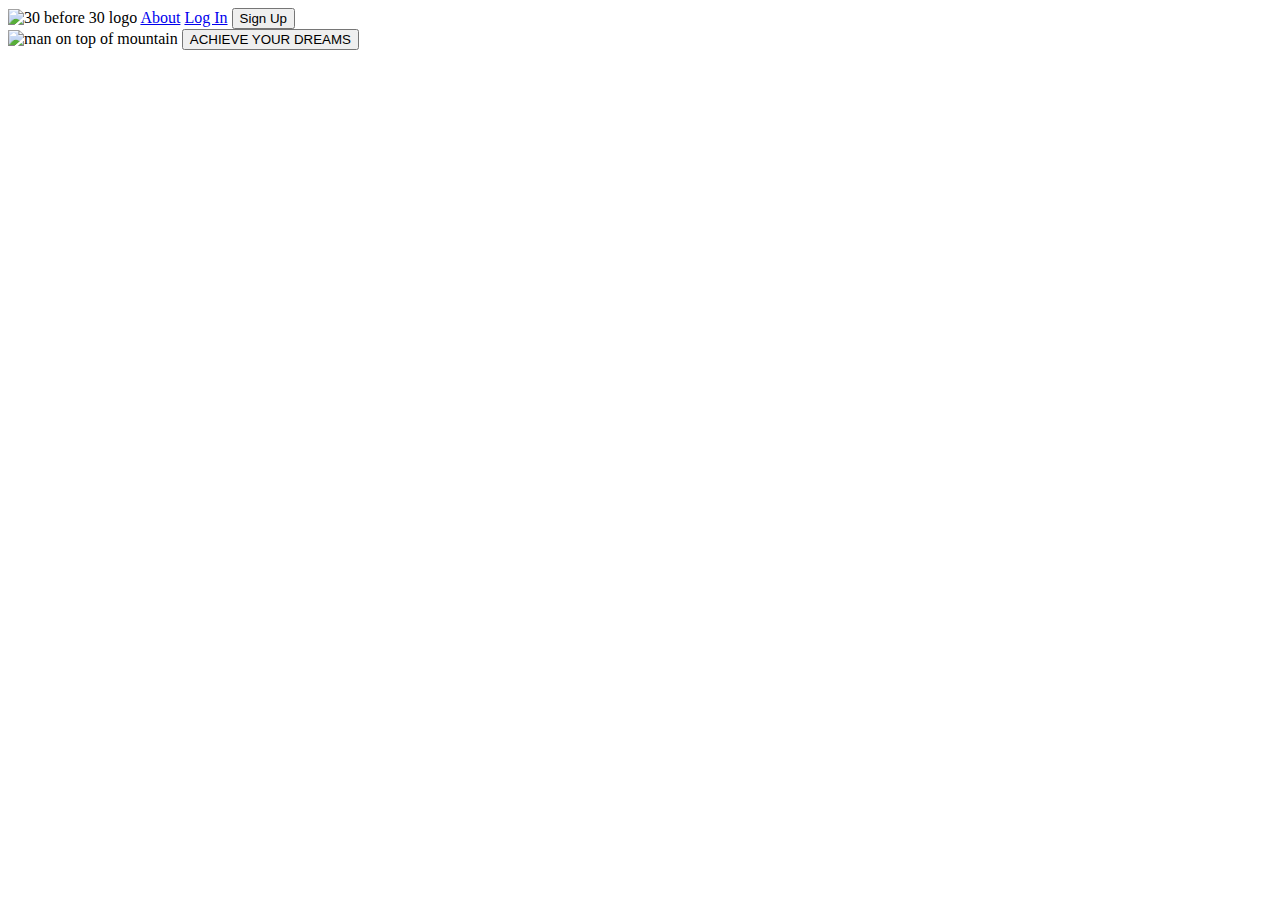
==== index.less/index.html @ 6f19cc22 "Begin HTML Layout" ====
<!DOCTYPE HTML>

<html lang="en">

<head>
    <title>30 Before 30 - Marketing Page</title>
    <meta charset="utf-8" />
    <meta name="viewport" content="width=device-width, initial-scale=1, user-scalable=no" />
    <link rel="stylesheet" href="assets/css/main.css" />
    <noscript><link rel="stylesheet" href="assets/css/noscript.css" /></noscript>
</head>

<!-- this is the top section of my page. I wanted it to layout evenly across the top of the page to show the logo and the nav bar -->
<body> 
    <div class='across-top'>
        <nav>
            <img class='logo' src='arrows.png' alt='30 before 30 logo'>
            <a href='#'>About</a>
            <a href='#'>Log In</a>
            <button>Sign Up</button>
        </nav>
    </div>



<!-- I am trying to make this a background img so that I can display the button that will link to the Front End work on top of the img. -->
<header>
    <div class='img-and-button'>
        <img class='top-background' src='manonmountain.jpg' alt='man on top of mountain'>

        <button>ACHIEVE YOUR DREAMS</button>
    </div>
</header>
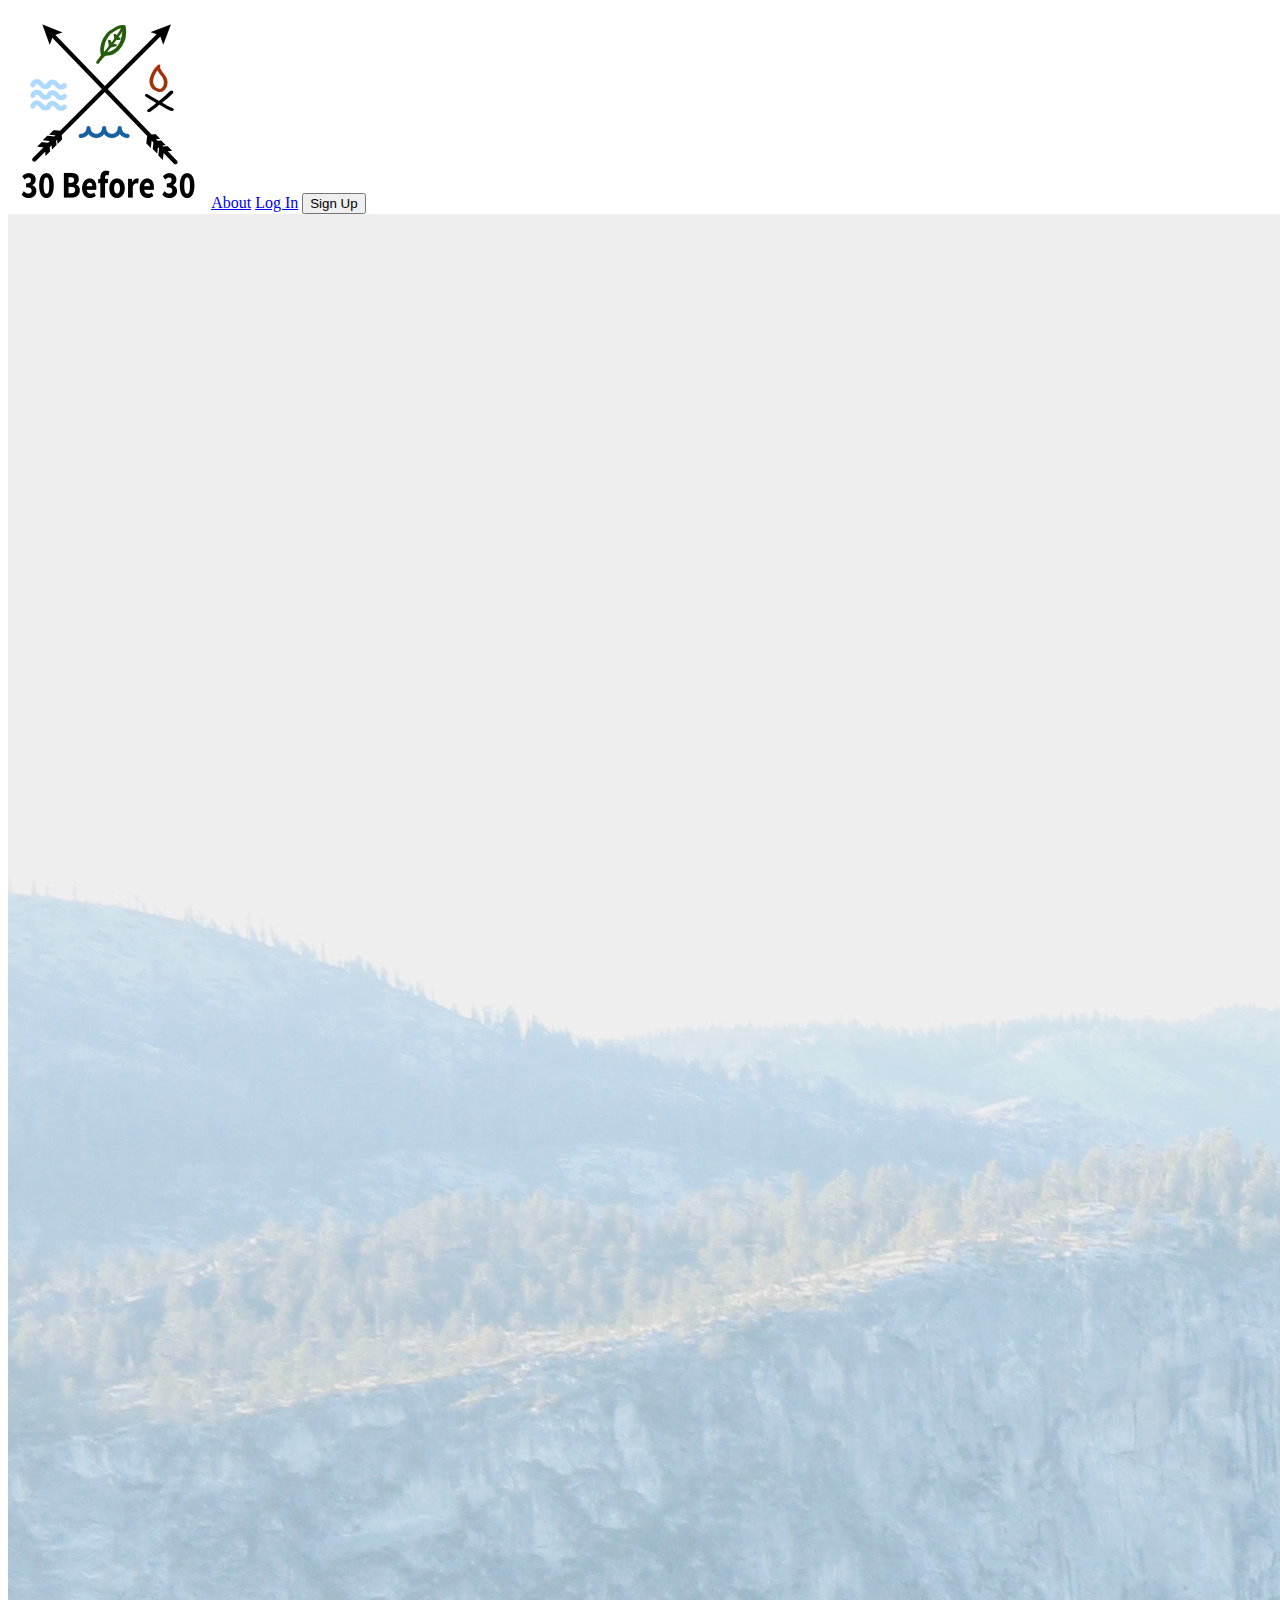
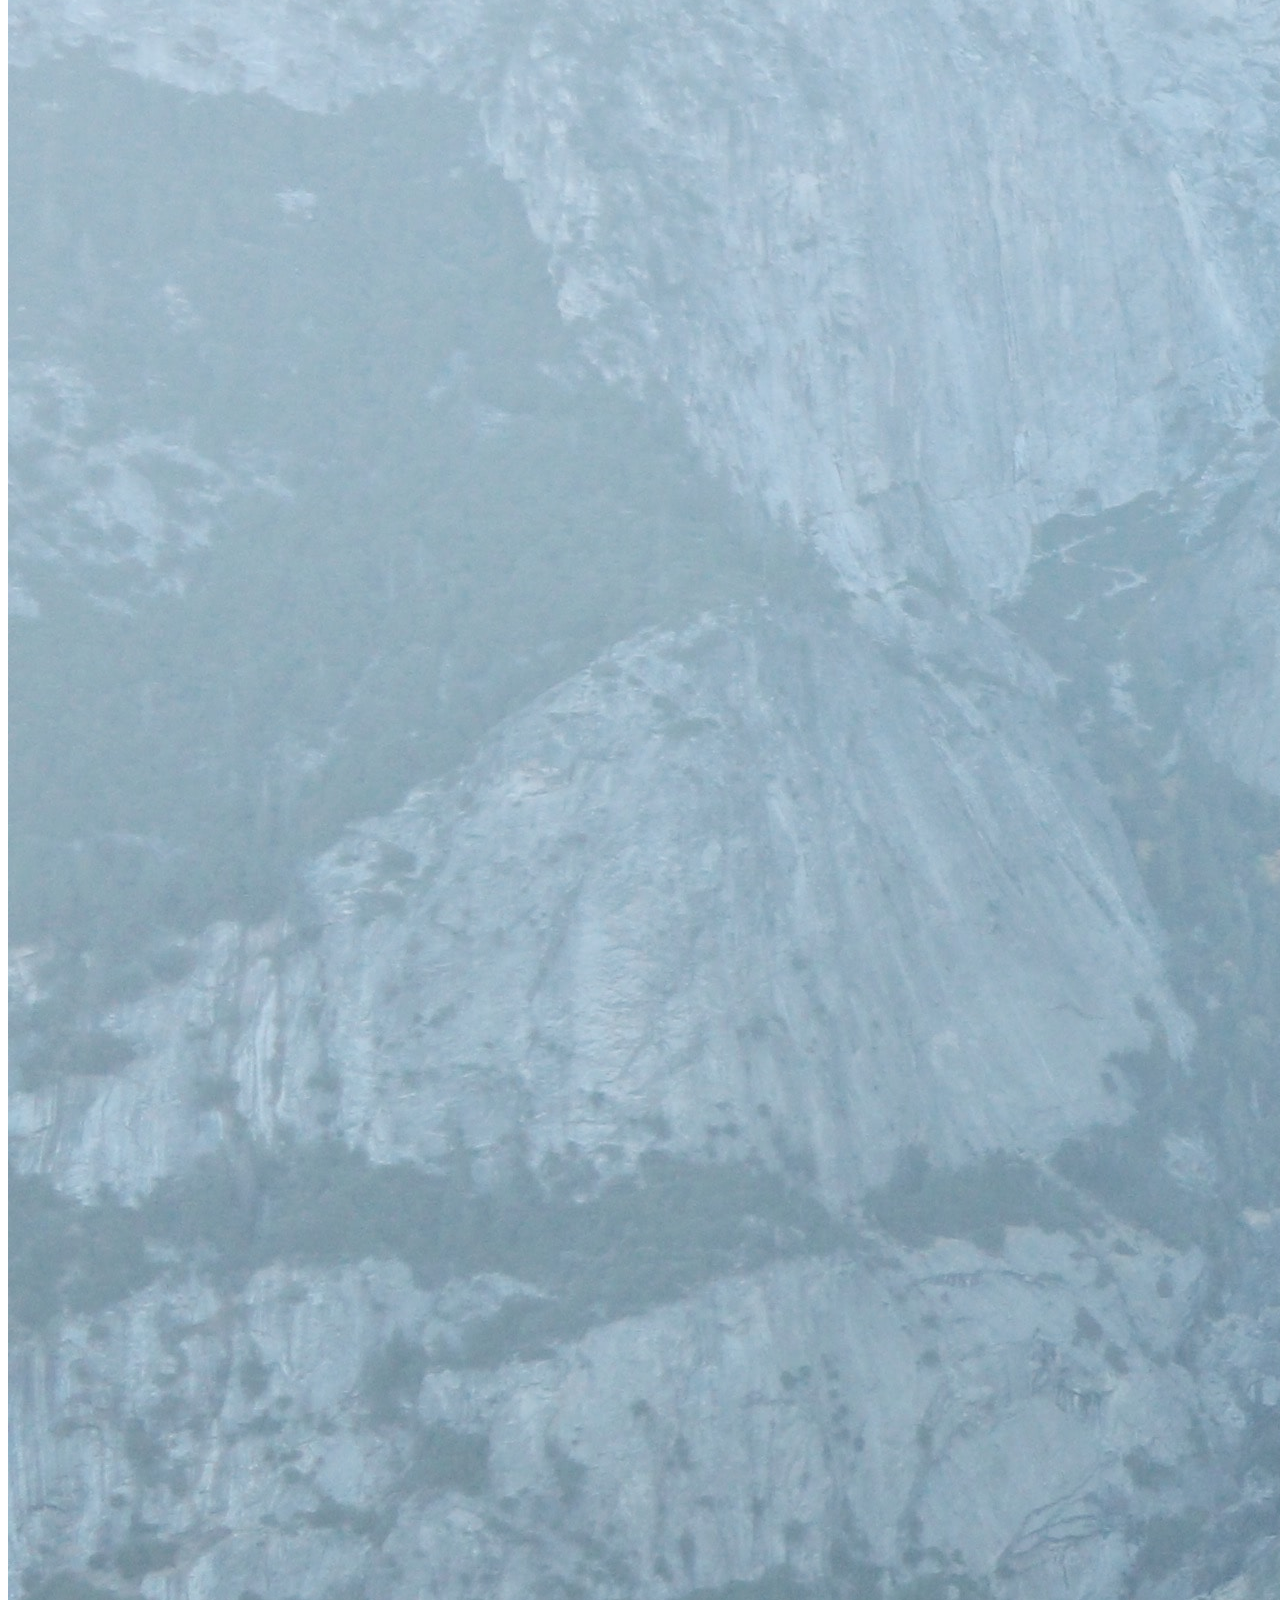
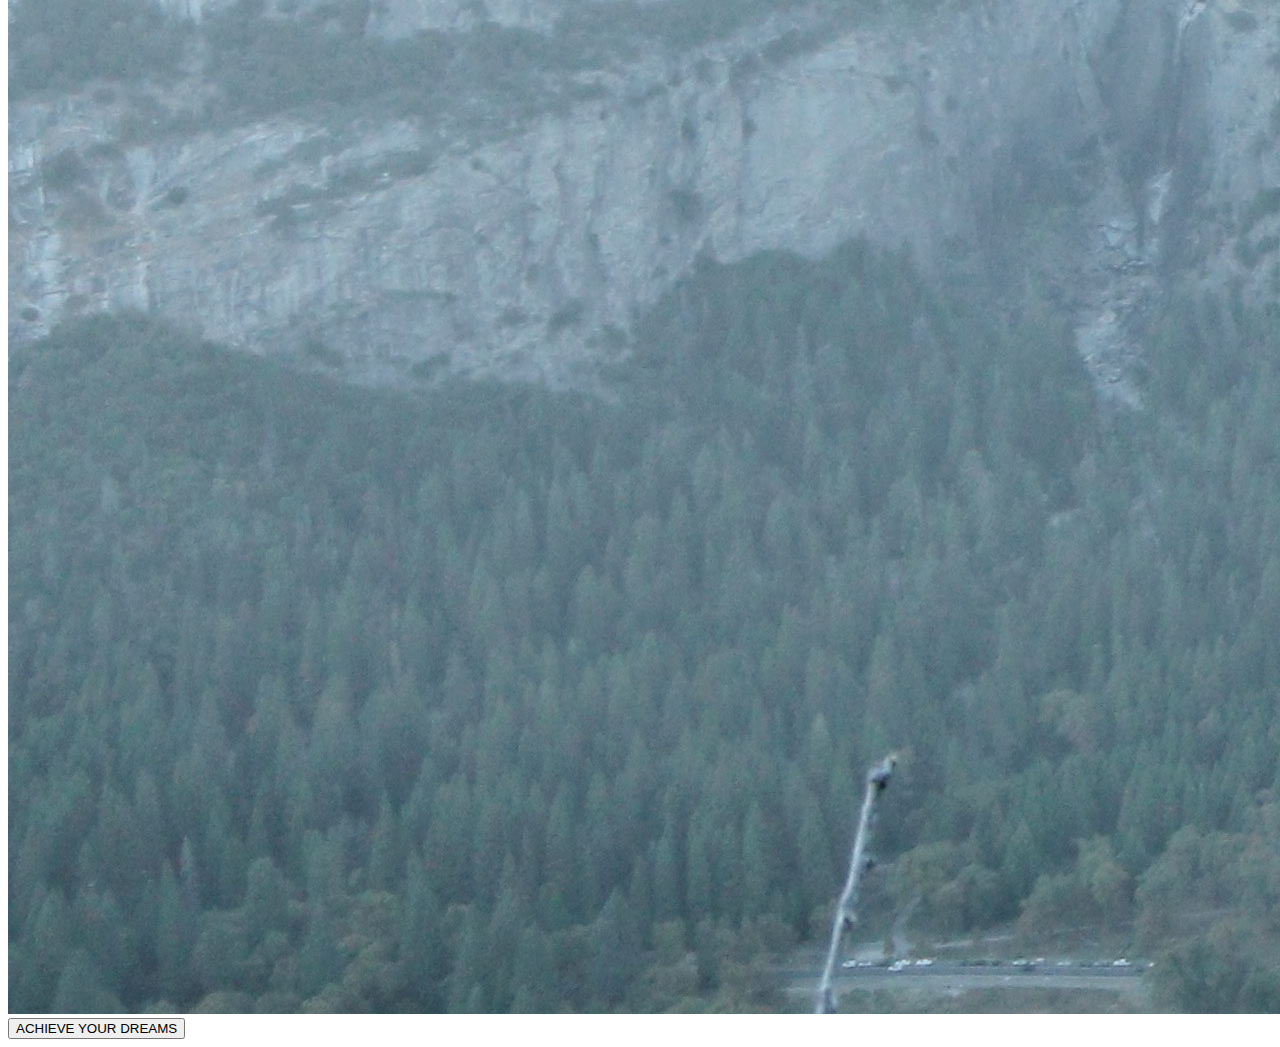
==== commit 17c23ed7: "Fix issue with img source files" ====
--- a/index.less/index.html
+++ b/index.less/index.html
@@ -2,36 +2,37 @@
 
 <html lang="en">
 
-<head>
-    <title>30 Before 30 - Marketing Page</title>
-    <meta charset="utf-8" />
-    <meta name="viewport" content="width=device-width, initial-scale=1, user-scalable=no" />
-    <link rel="stylesheet" href="assets/css/main.css" />
-    <noscript><link rel="stylesheet" href="assets/css/noscript.css" /></noscript>
-</head>
+    <head>
+        <title>30 Before 30 - Marketing Page</title>
+        <meta charset="utf-8" />
+        <meta name="viewport" content="width=device-width, initial-scale=1, user-scalable=no" />
+        <link rel="stylesheet" href="assets/css/main.css" />
+        <noscript><link rel="stylesheet" href="assets/css/noscript.css" /></noscript>
+    </head>
 
-<!-- this is the top section of my page. I wanted it to layout evenly across the top of the page to show the logo and the nav bar -->
-<body> 
-    <div class='across-top'>
-        <nav>
-            <img class='logo' src='arrows.png' alt='30 before 30 logo'>
-            <a href='#'>About</a>
-            <a href='#'>Log In</a>
-            <button>Sign Up</button>
-        </nav>
-    </div>
+    <!-- this is the top section of my page. I wanted it to layout evenly across the top of the page to show the logo and the nav bar -->
+    <body> 
+        <div class='across-top'>
+            <nav>
+                <img class='logo' src='img/arrows.png' alt='30 before 30 logo'>
+                <a href='#'>About</a>
+                <a href='#'>Log In</a>
+                <button>Sign Up</button>
+            </nav>
+        </div>    
 
 
 
-<!-- I am trying to make this a background img so that I can display the button that will link to the Front End work on top of the img. -->
-<header>
-    <div class='img-and-button'>
-        <img class='top-background' src='manonmountain.jpg' alt='man on top of mountain'>
+    <!-- I am trying to make this a background img so that I can display the button that will link to the Front End work on top of the img. -->
+        <header>
+            <div class='img-and-button'>
+                <img class='top-background' src='img/manonmountain.jpg' alt='man on top of mountain'>
 
-        <button>ACHIEVE YOUR DREAMS</button>
-    </div>
-</header>     
-
+                <button>ACHIEVE YOUR DREAMS</button>
+            </div>
+        </header>     
+    </body>
+</html>
 
 
  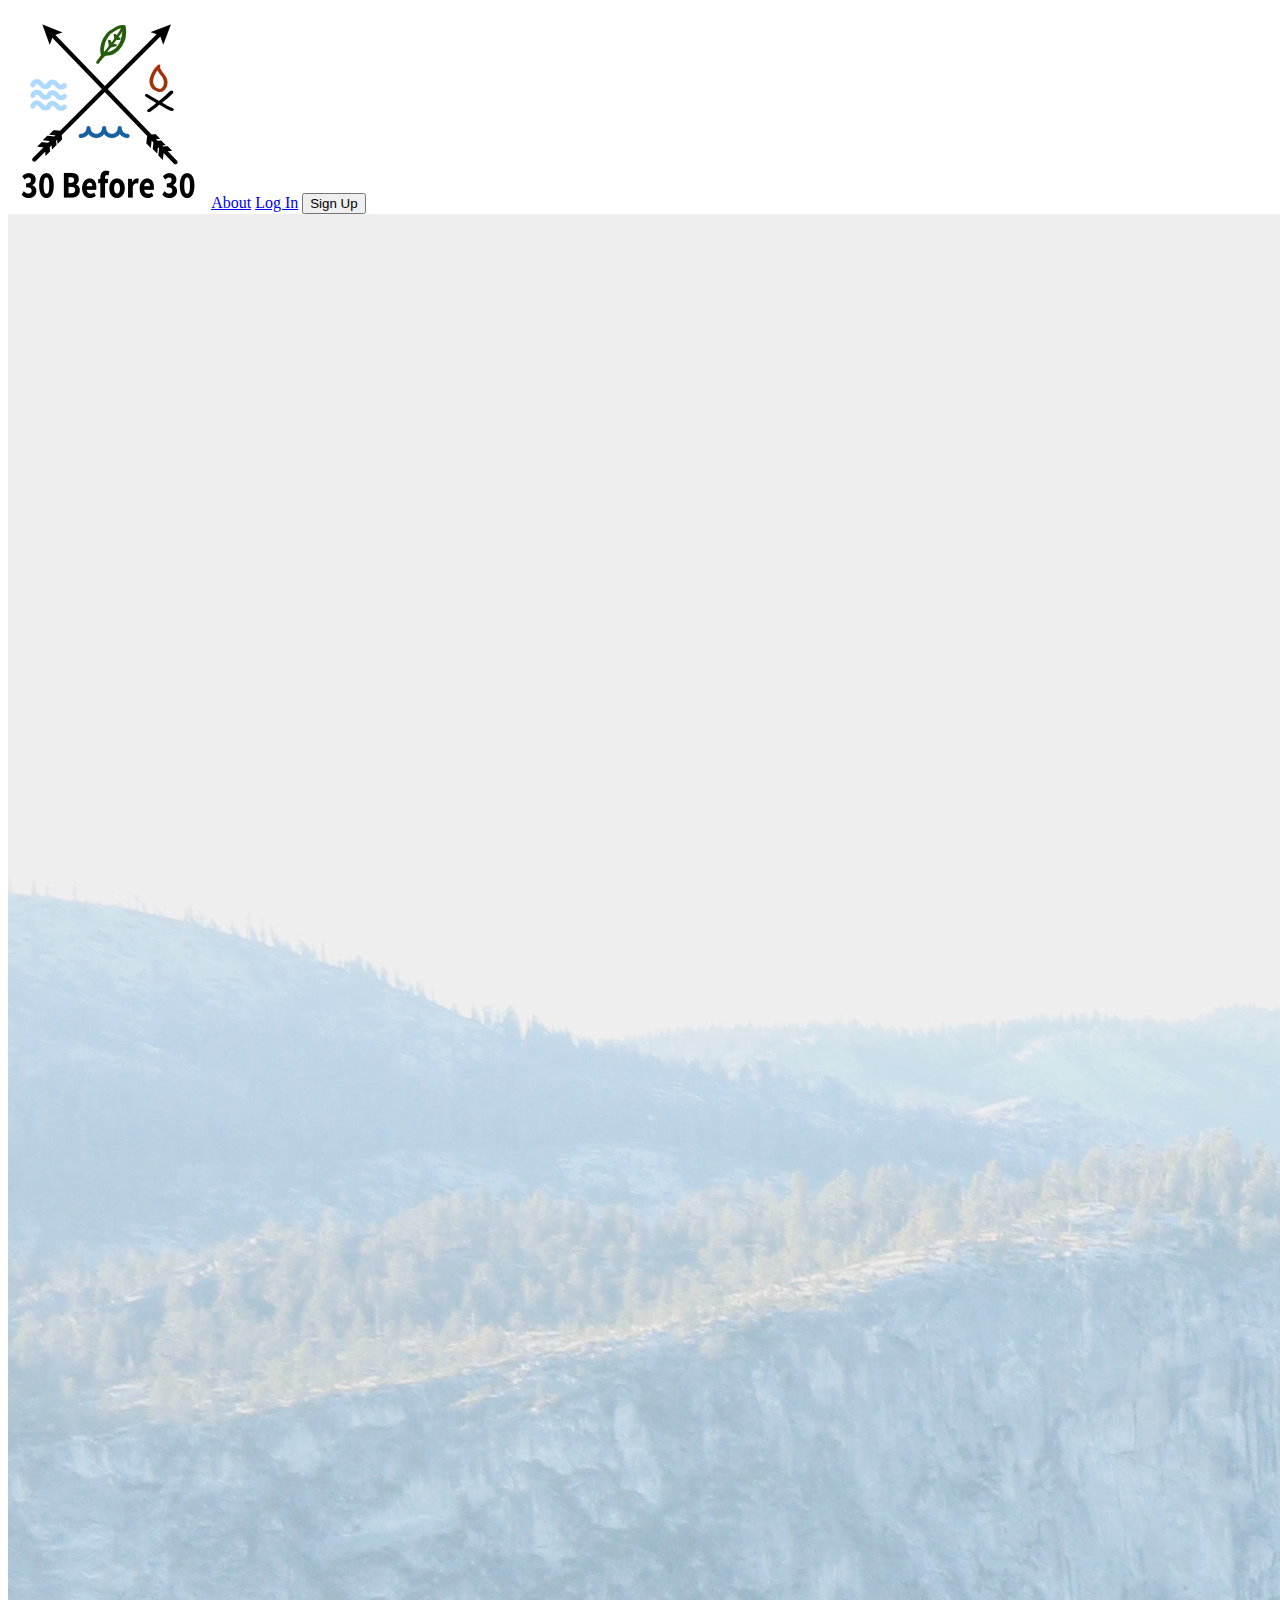
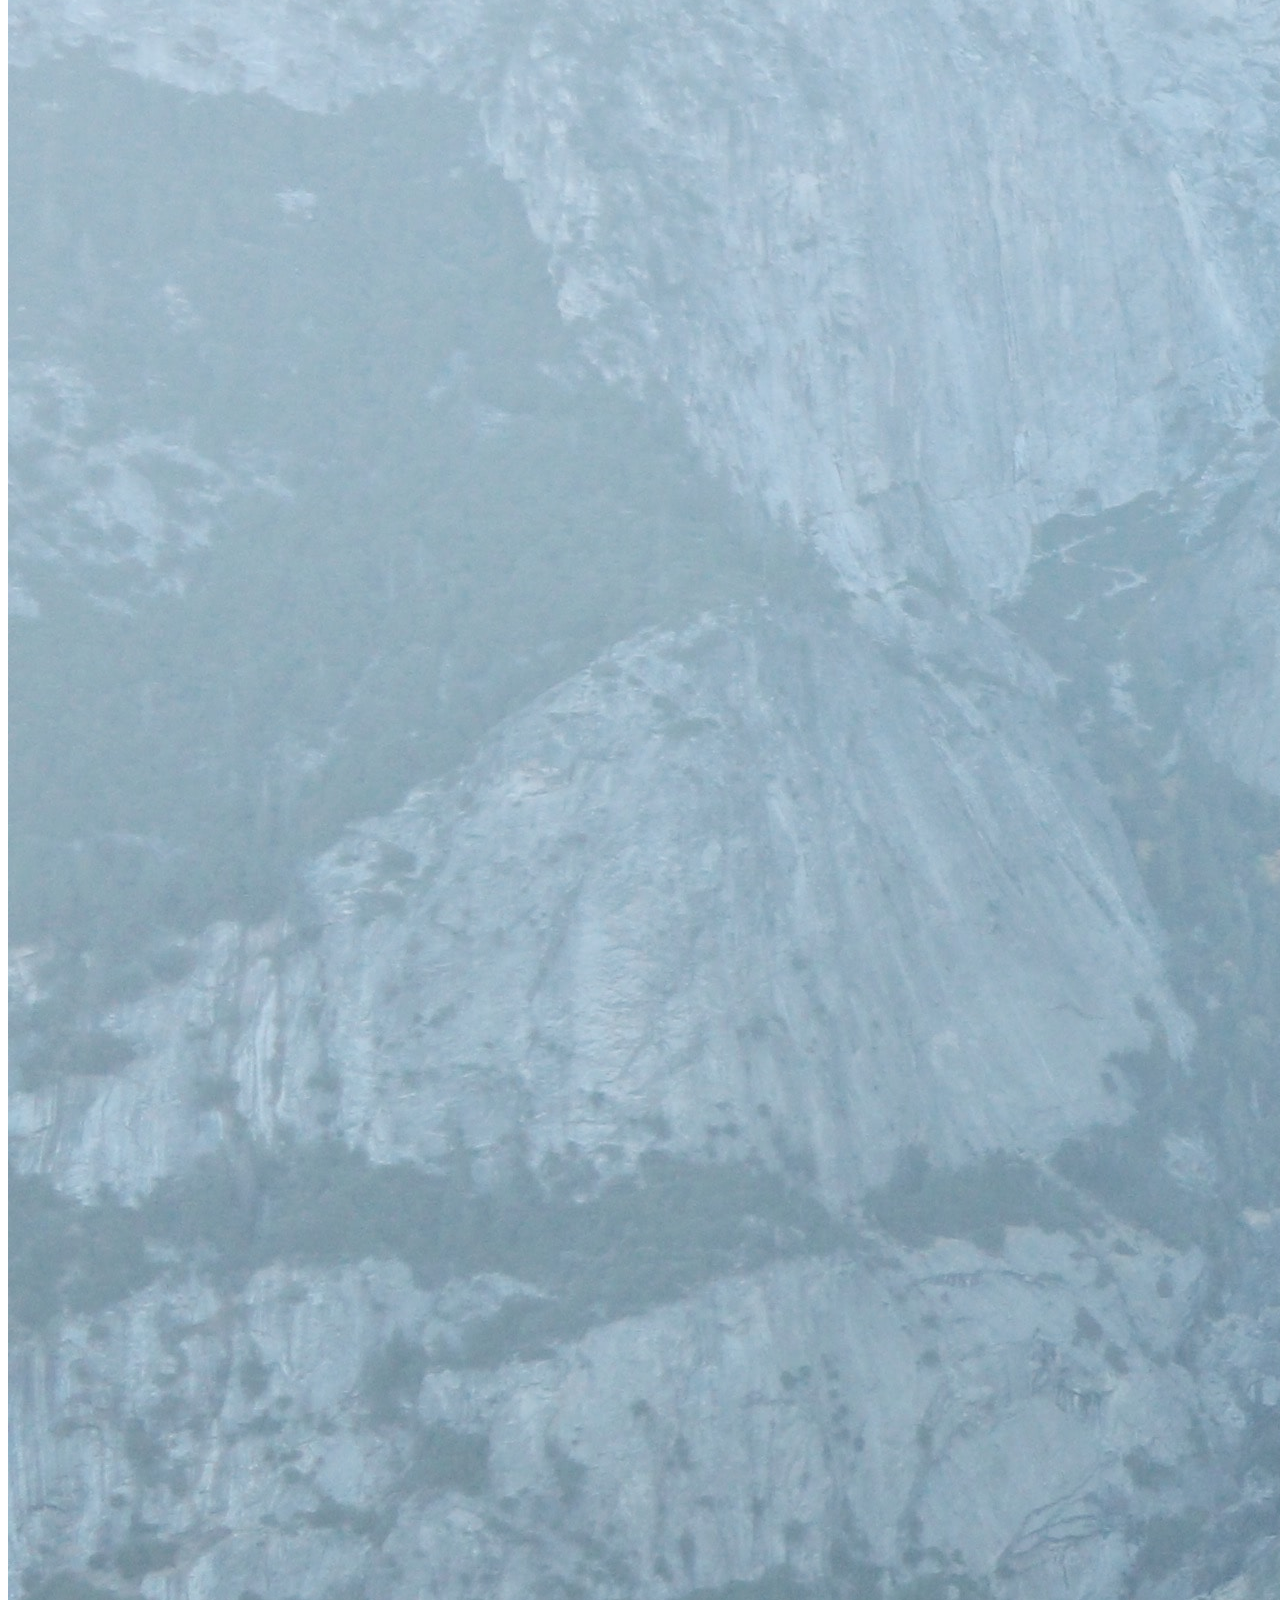
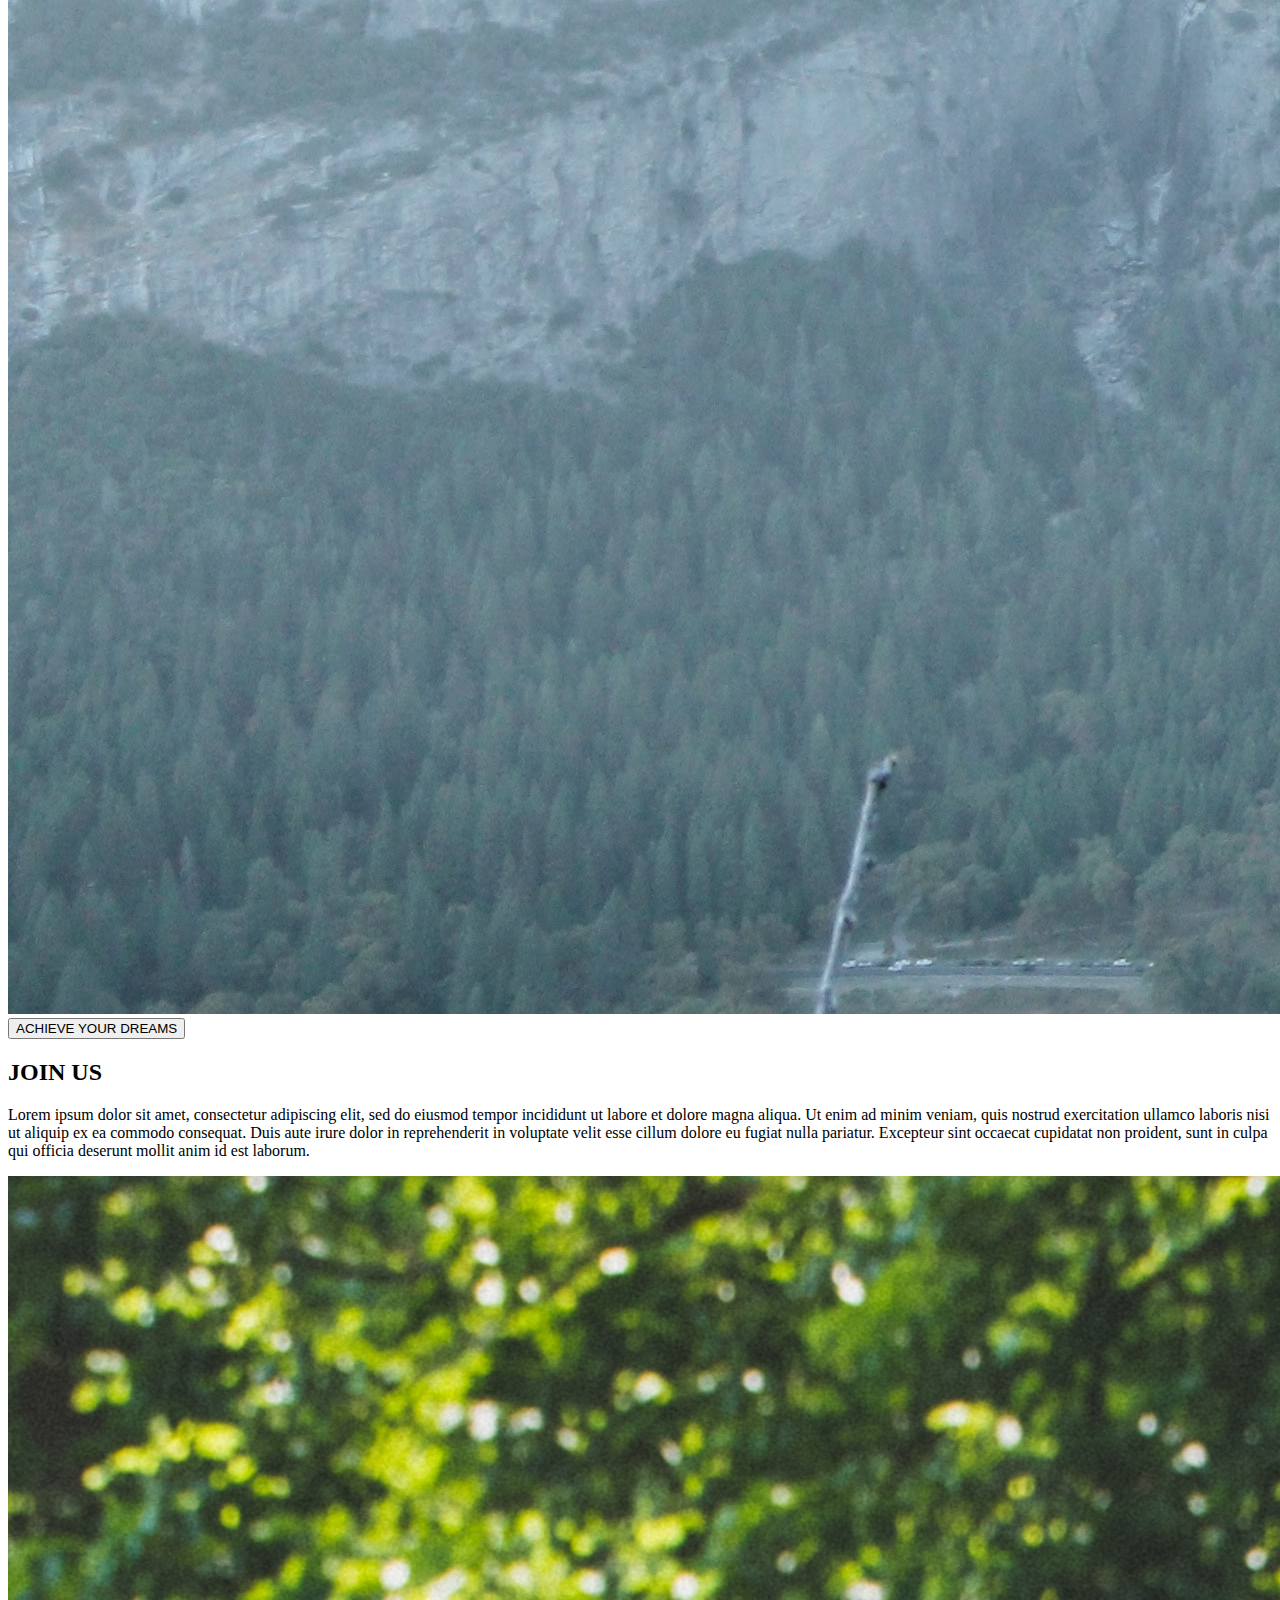
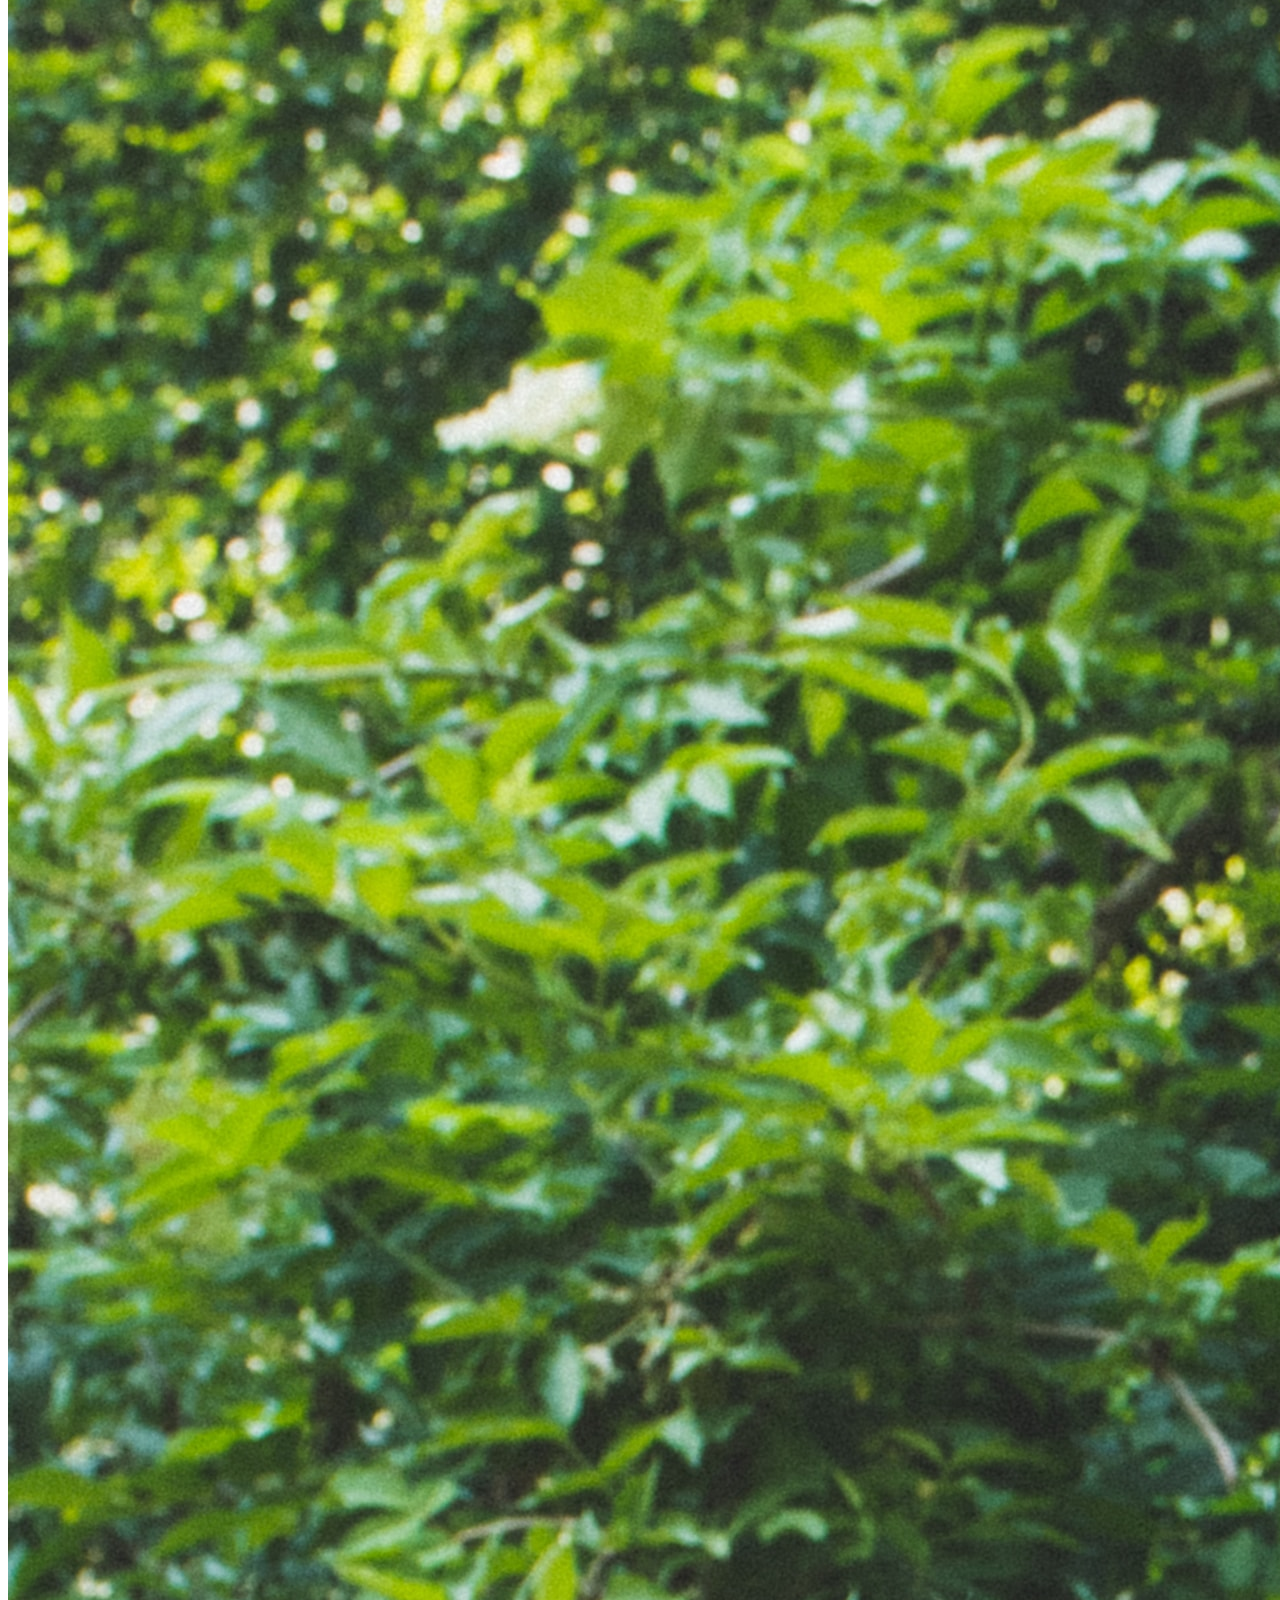
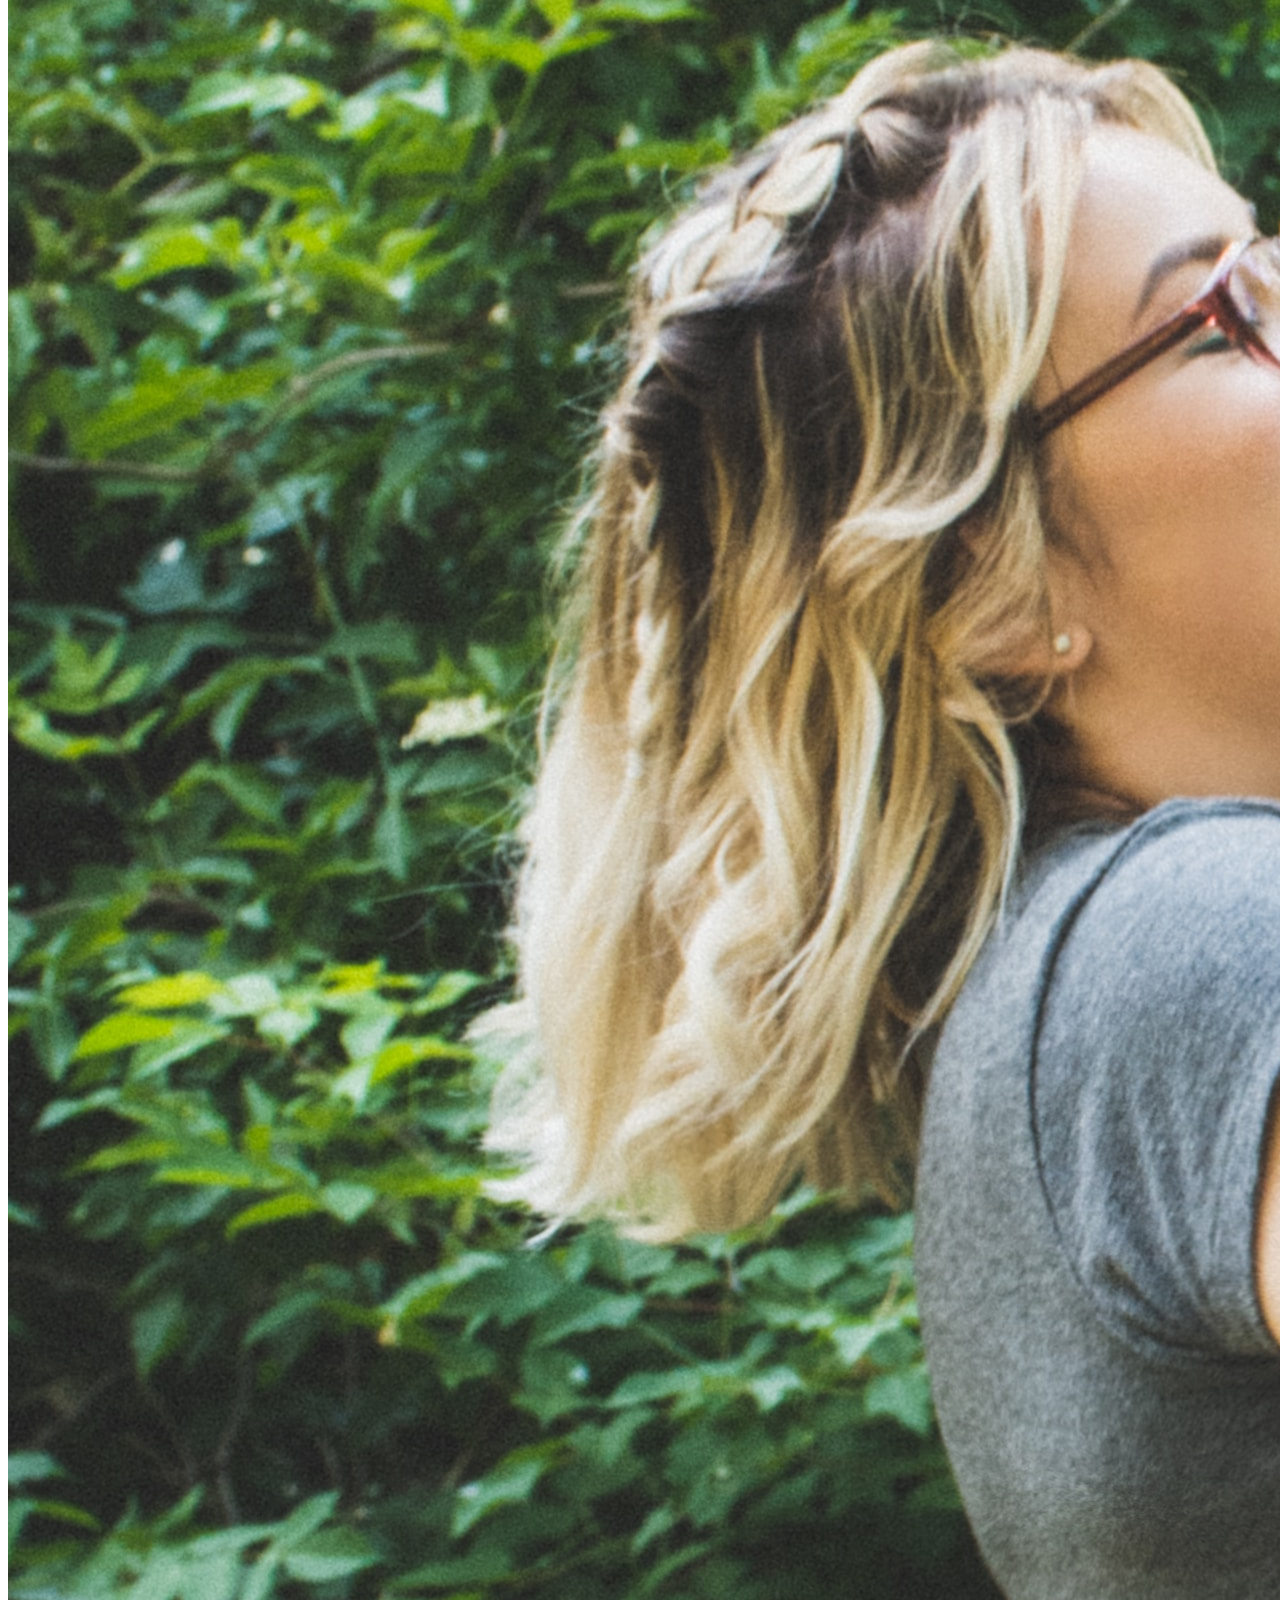
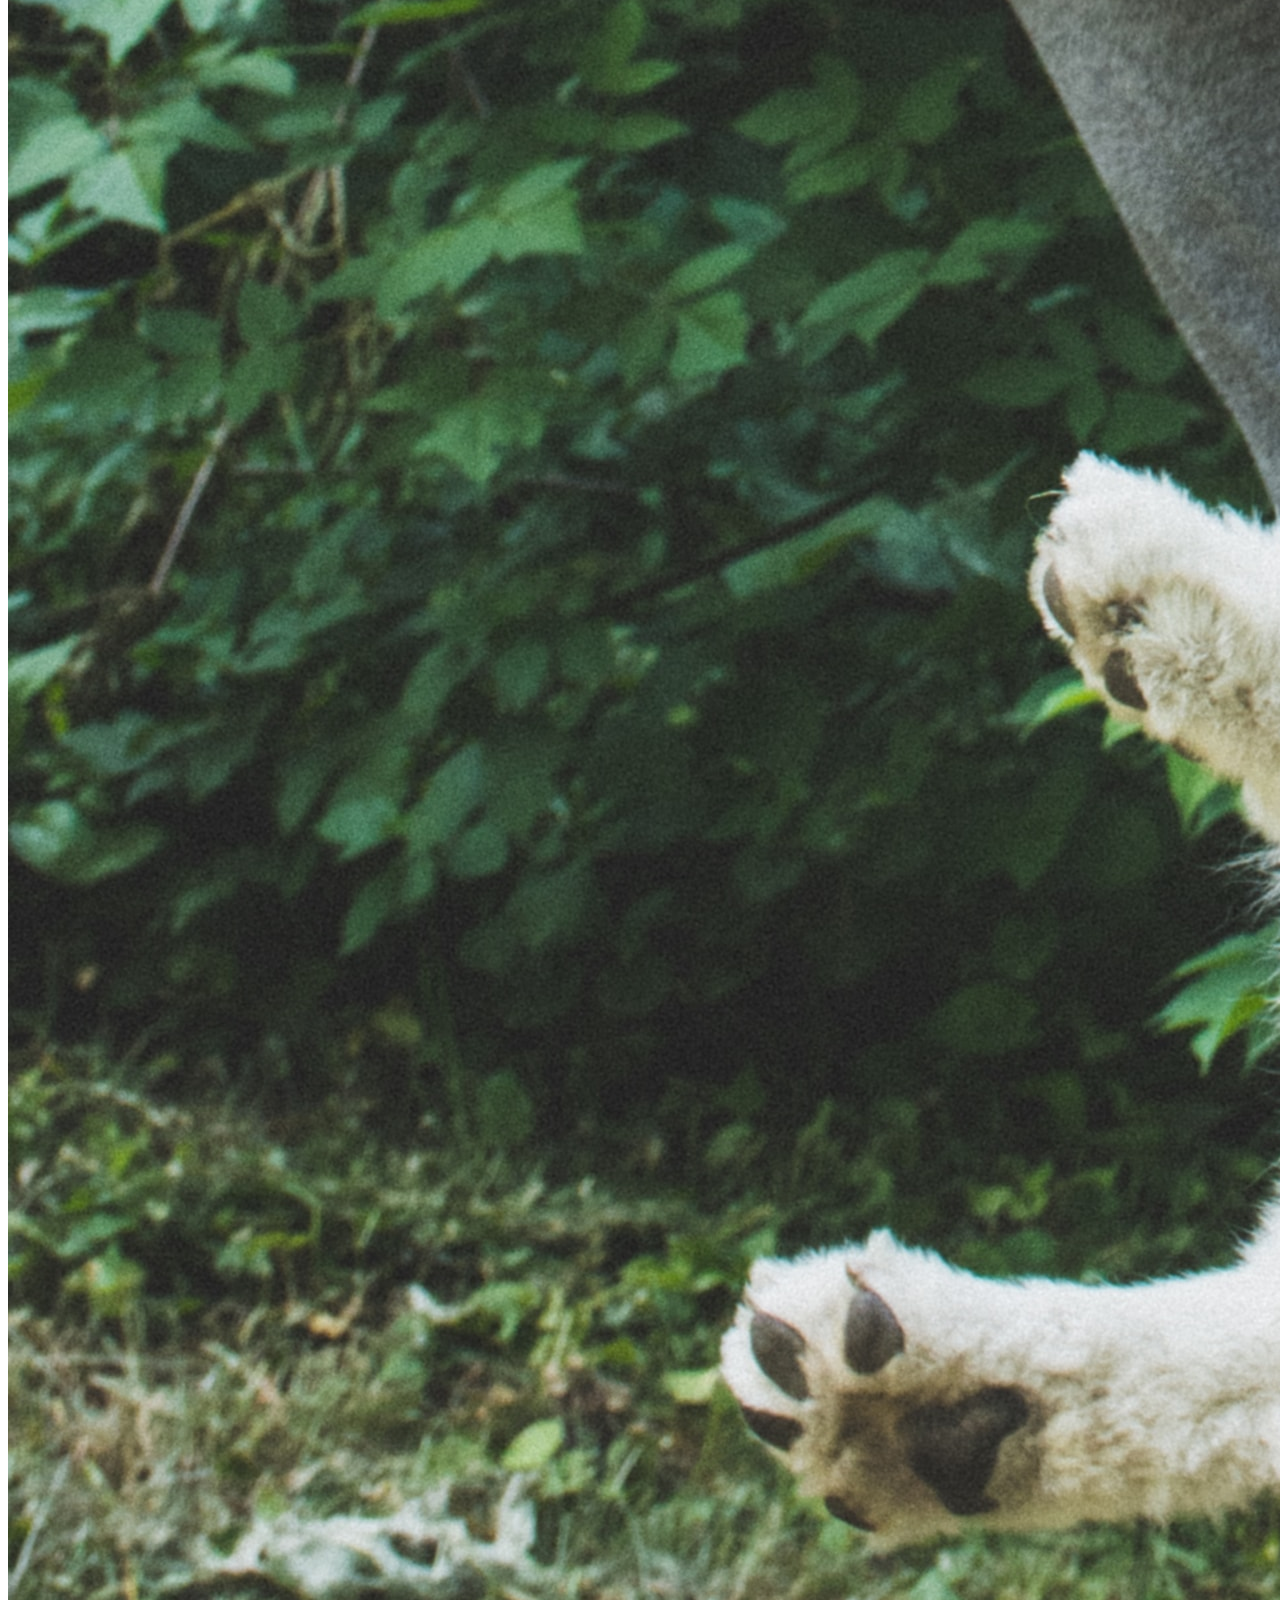
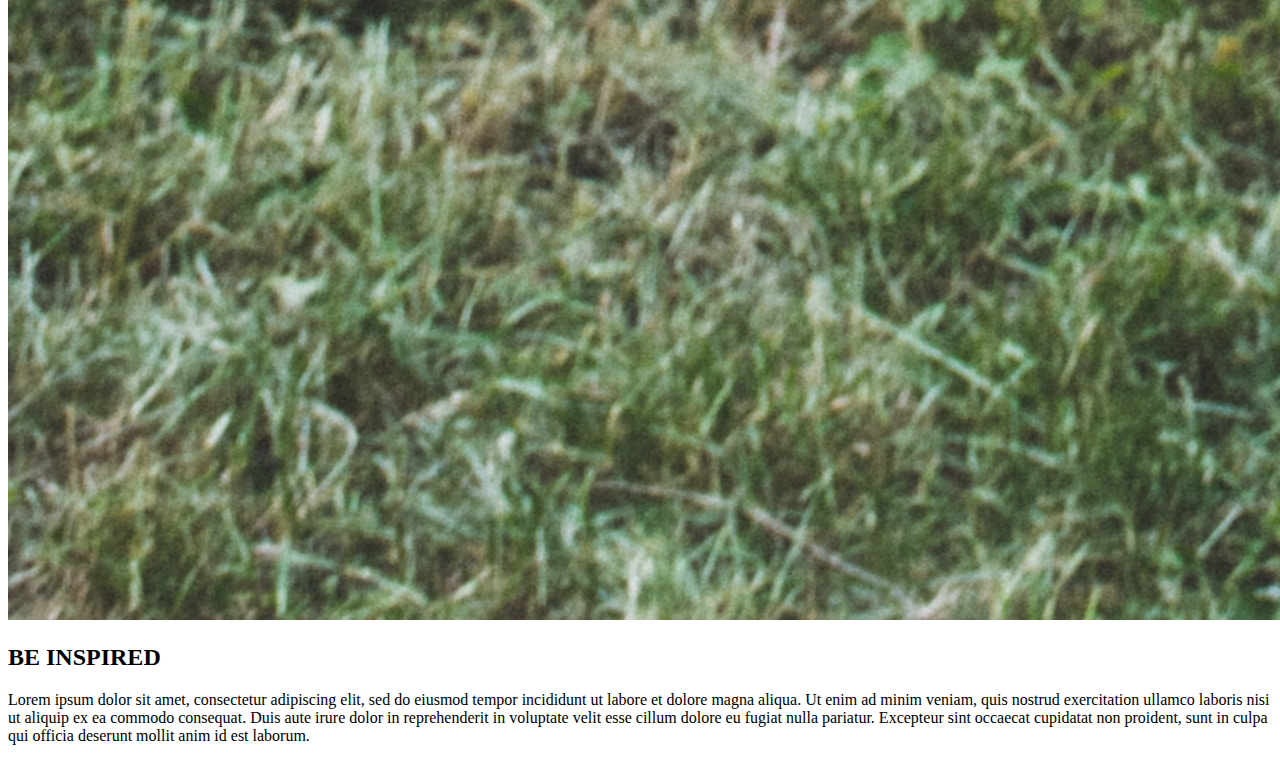
==== commit ed8b518b: "starting CSS" ====
--- a/index.less/index.html
+++ b/index.less/index.html
@@ -30,9 +30,43 @@
 
                 <button>ACHIEVE YOUR DREAMS</button>
             </div>
-        </header>     
+        </header> 
+
+
+
+
+    <!-- Here I would like to explain how you can create a profile, create your list and deadlines for when you want to do them, link to other activity sites, and check off the lists on the items when they are completed. Explain how default bucket lists are private but you can make them public to share with other users, and get fun and creative idea inspiration from other useres bucket lists. I want to really sell the app here -->
+        <section>
+            <div class='mid-section'>
+                <h2>JOIN US</h2>
+
+                <p>Lorem ipsum dolor sit amet, consectetur adipiscing elit, sed do eiusmod tempor incididunt ut labore et dolore magna aliqua. Ut enim ad minim veniam, quis nostrud exercitation ullamco laboris nisi ut aliquip ex ea commodo consequat. Duis aute irure dolor in reprehenderit in voluptate velit esse cillum dolore eu fugiat nulla pariatur. Excepteur sint occaecat cupidatat non proident, sunt in culpa qui officia deserunt mollit anim id est laborum.</p>
+            </div>
+        </section>
+
+
+
+
+    <!-- I would like to put a stock photo or a youtube video here about achieving goals or making a bucket list -->
+        <section>
+            <div class='video-or-img'>
+
+            </div>
+        </section>
+
+
+
+
+    <!-- bottom of the page. I would like to share someones personal story about how they used our app and how it impacted their life personally -->
+        <footer>
+            <div class='share-someones-story'> 
+                <img class='personal-story' src='img/bigdog.jpg' alt='girl carrying big white dog'> 
+
+                <h2>BE INSPIRED</h2>
+                <p>Lorem ipsum dolor sit amet, consectetur adipiscing elit, sed do eiusmod tempor incididunt ut labore et dolore magna aliqua. Ut enim ad minim veniam, quis nostrud exercitation ullamco laboris nisi ut aliquip ex ea commodo consequat. Duis aute irure dolor in reprehenderit in voluptate velit esse cillum dolore eu fugiat nulla pariatur. Excepteur sint occaecat cupidatat non proident, sunt in culpa qui officia deserunt mollit anim id est laborum.</p>
+            </div>
+        </footer>
+
     </body>
 </html>
-
-
  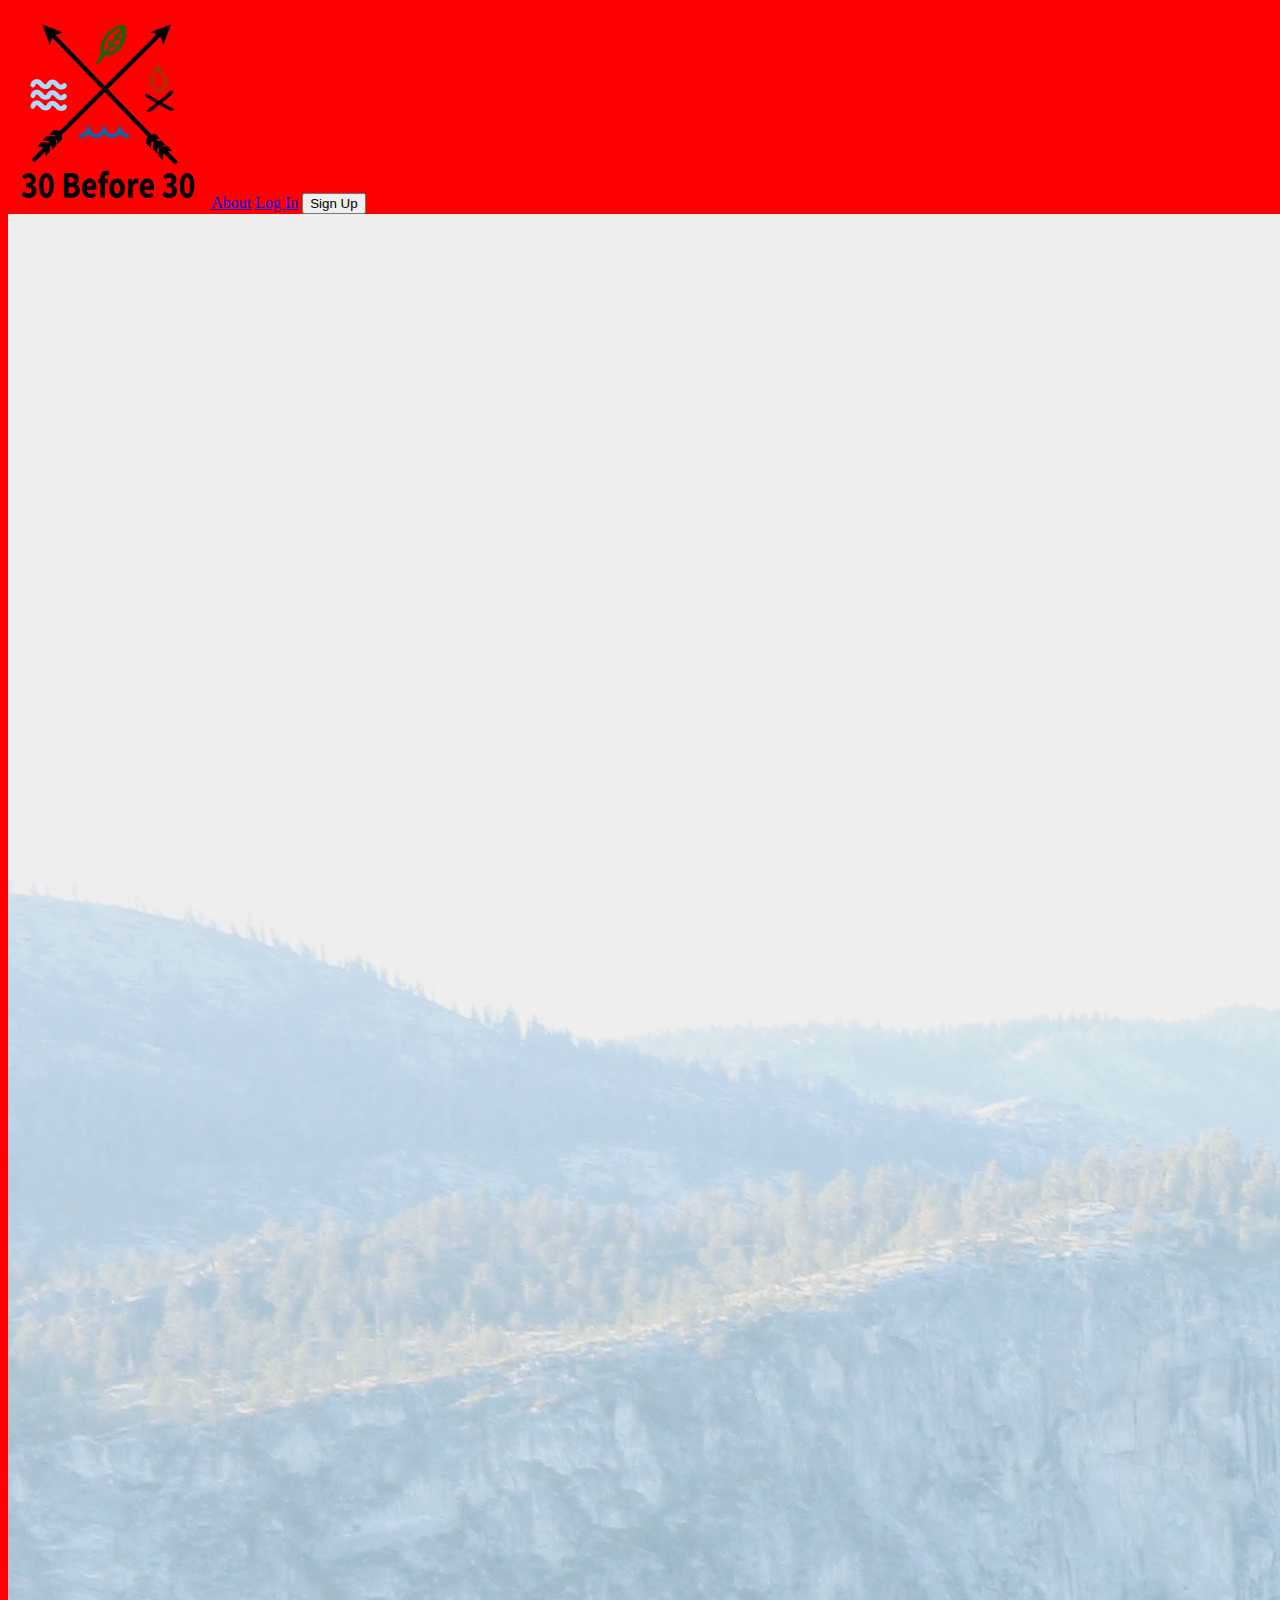
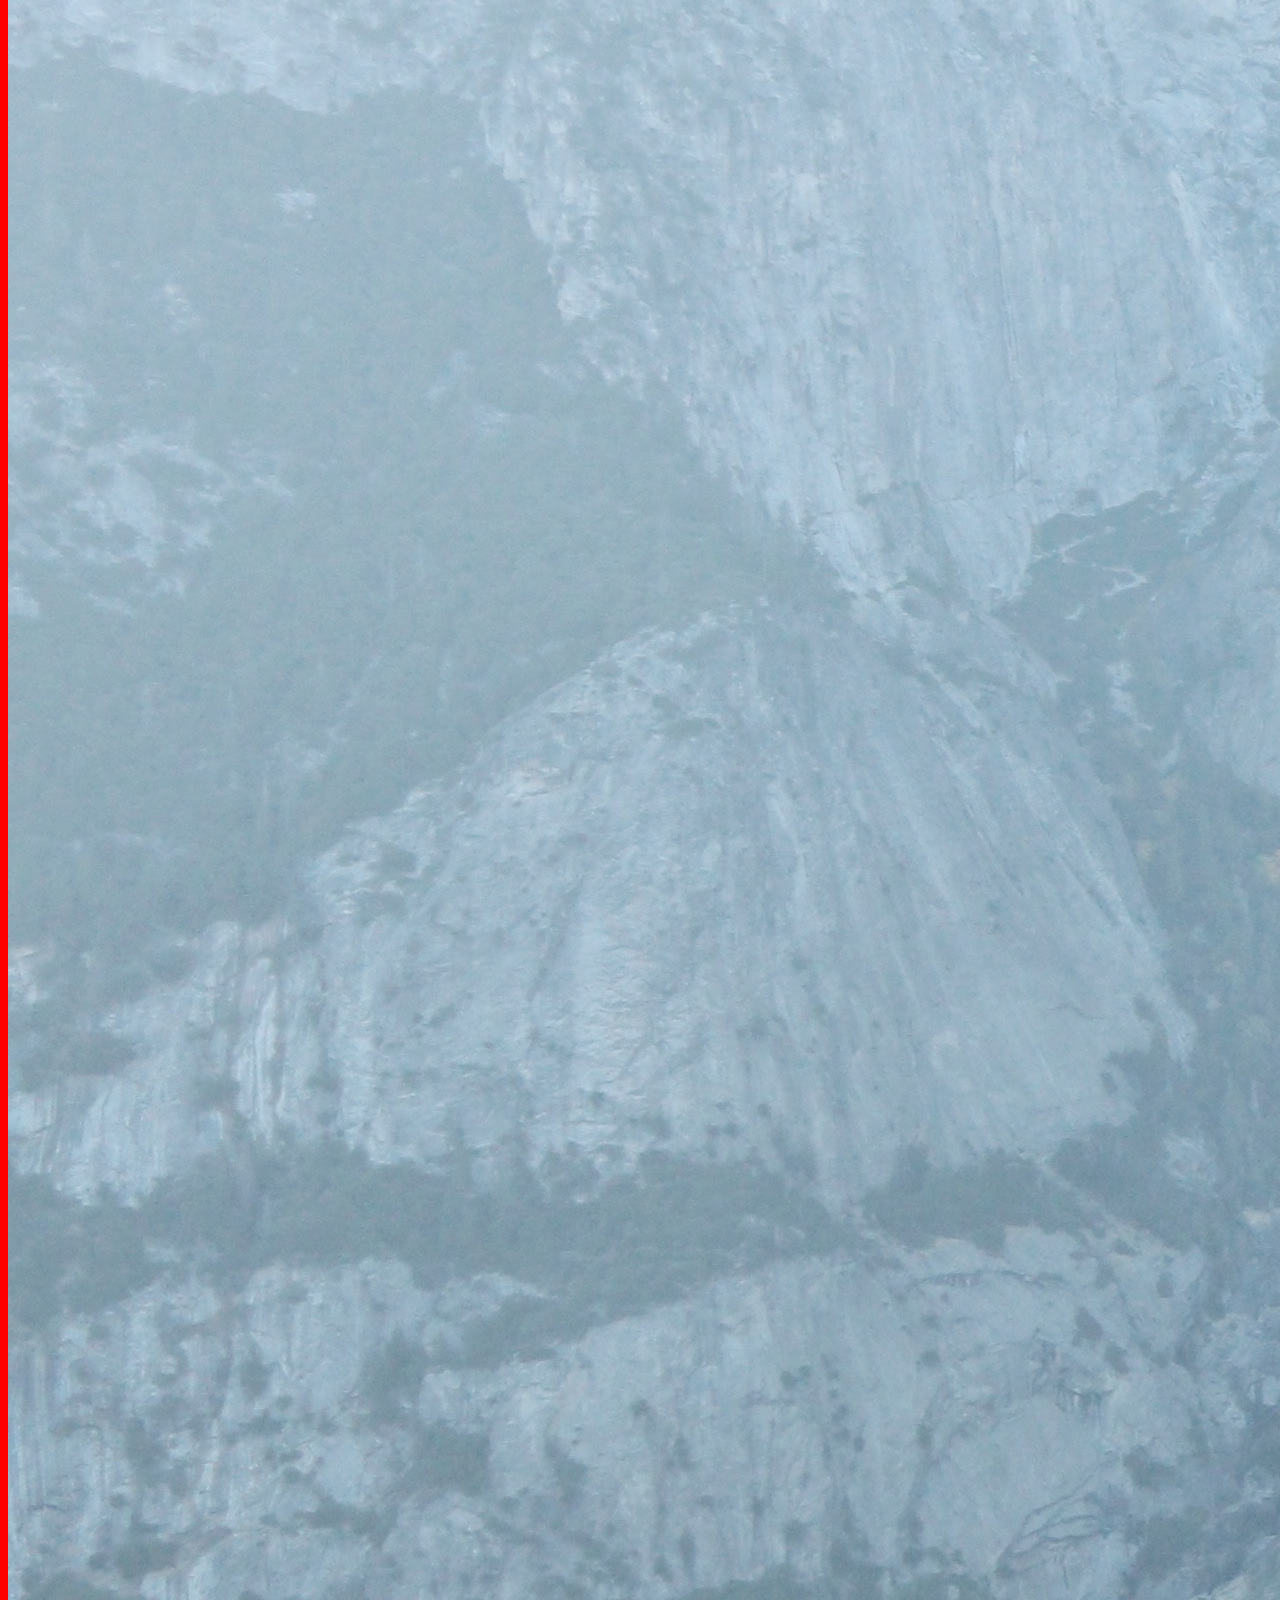
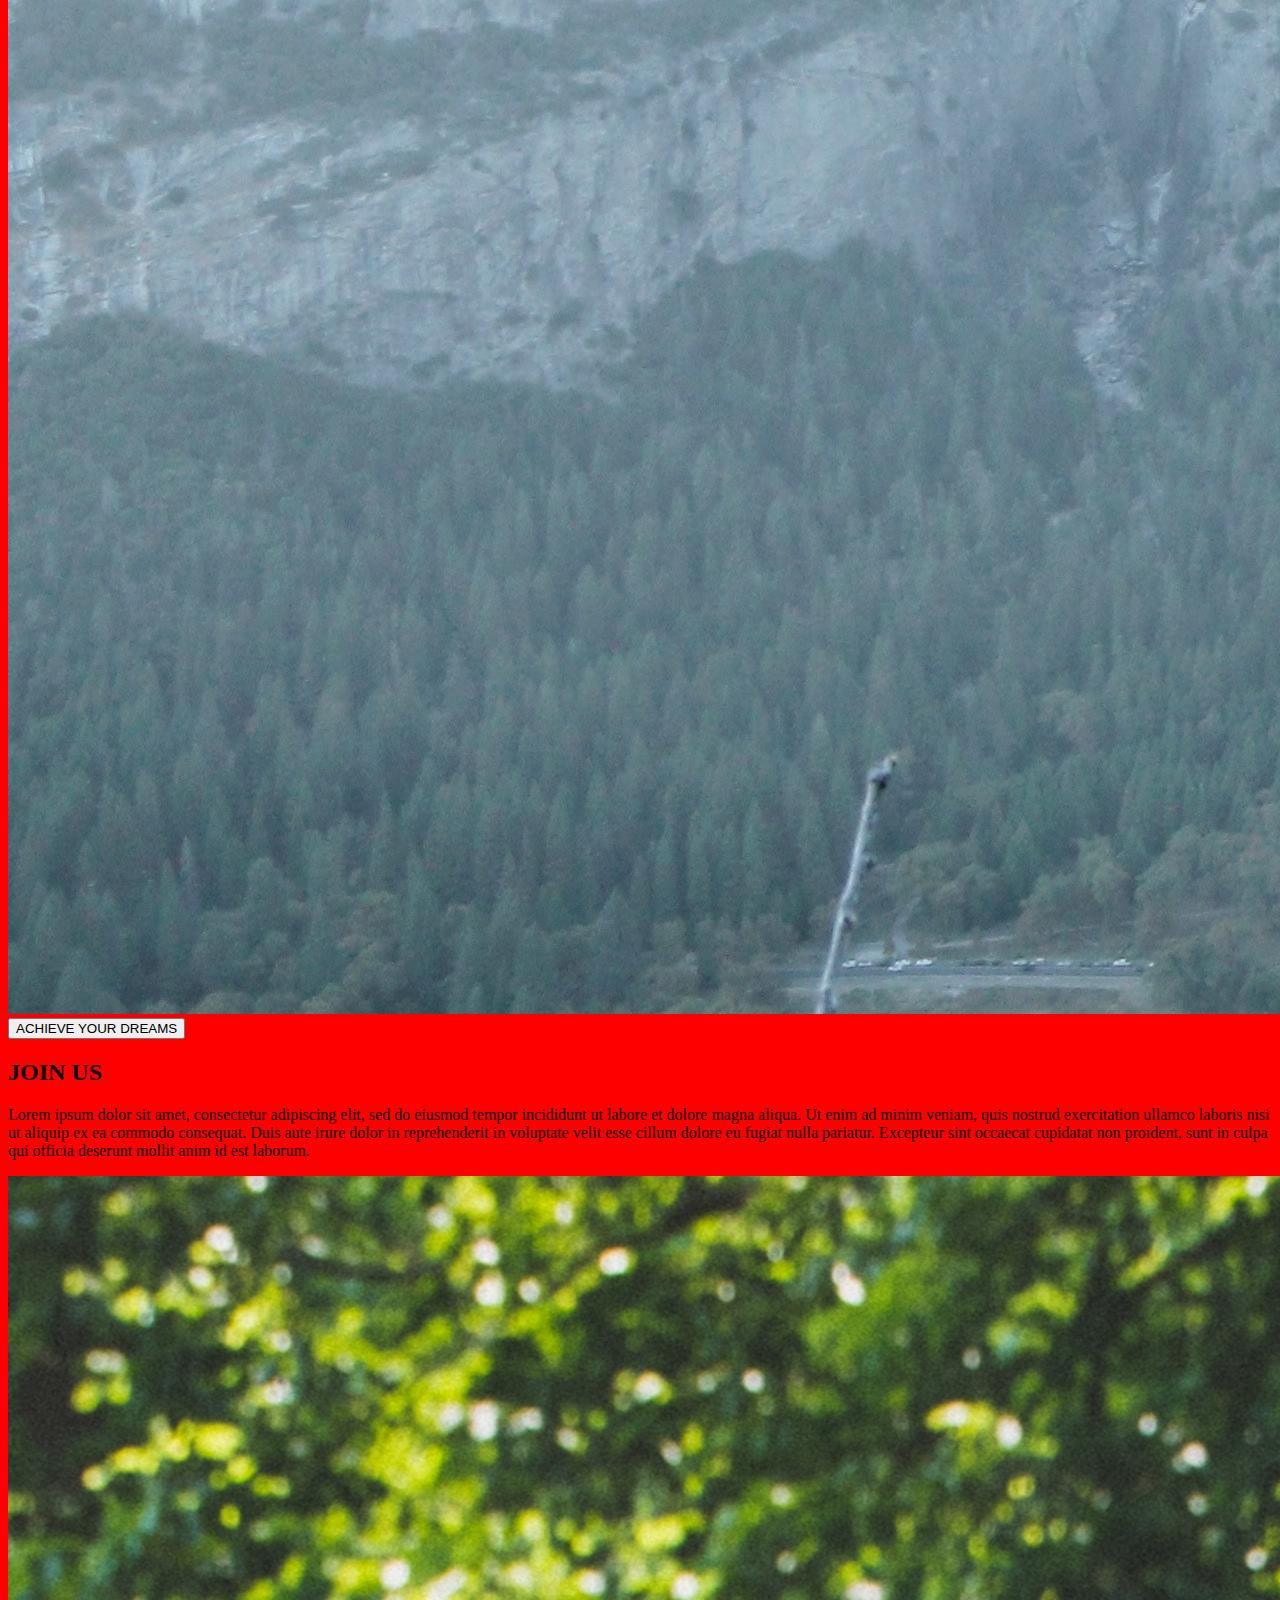
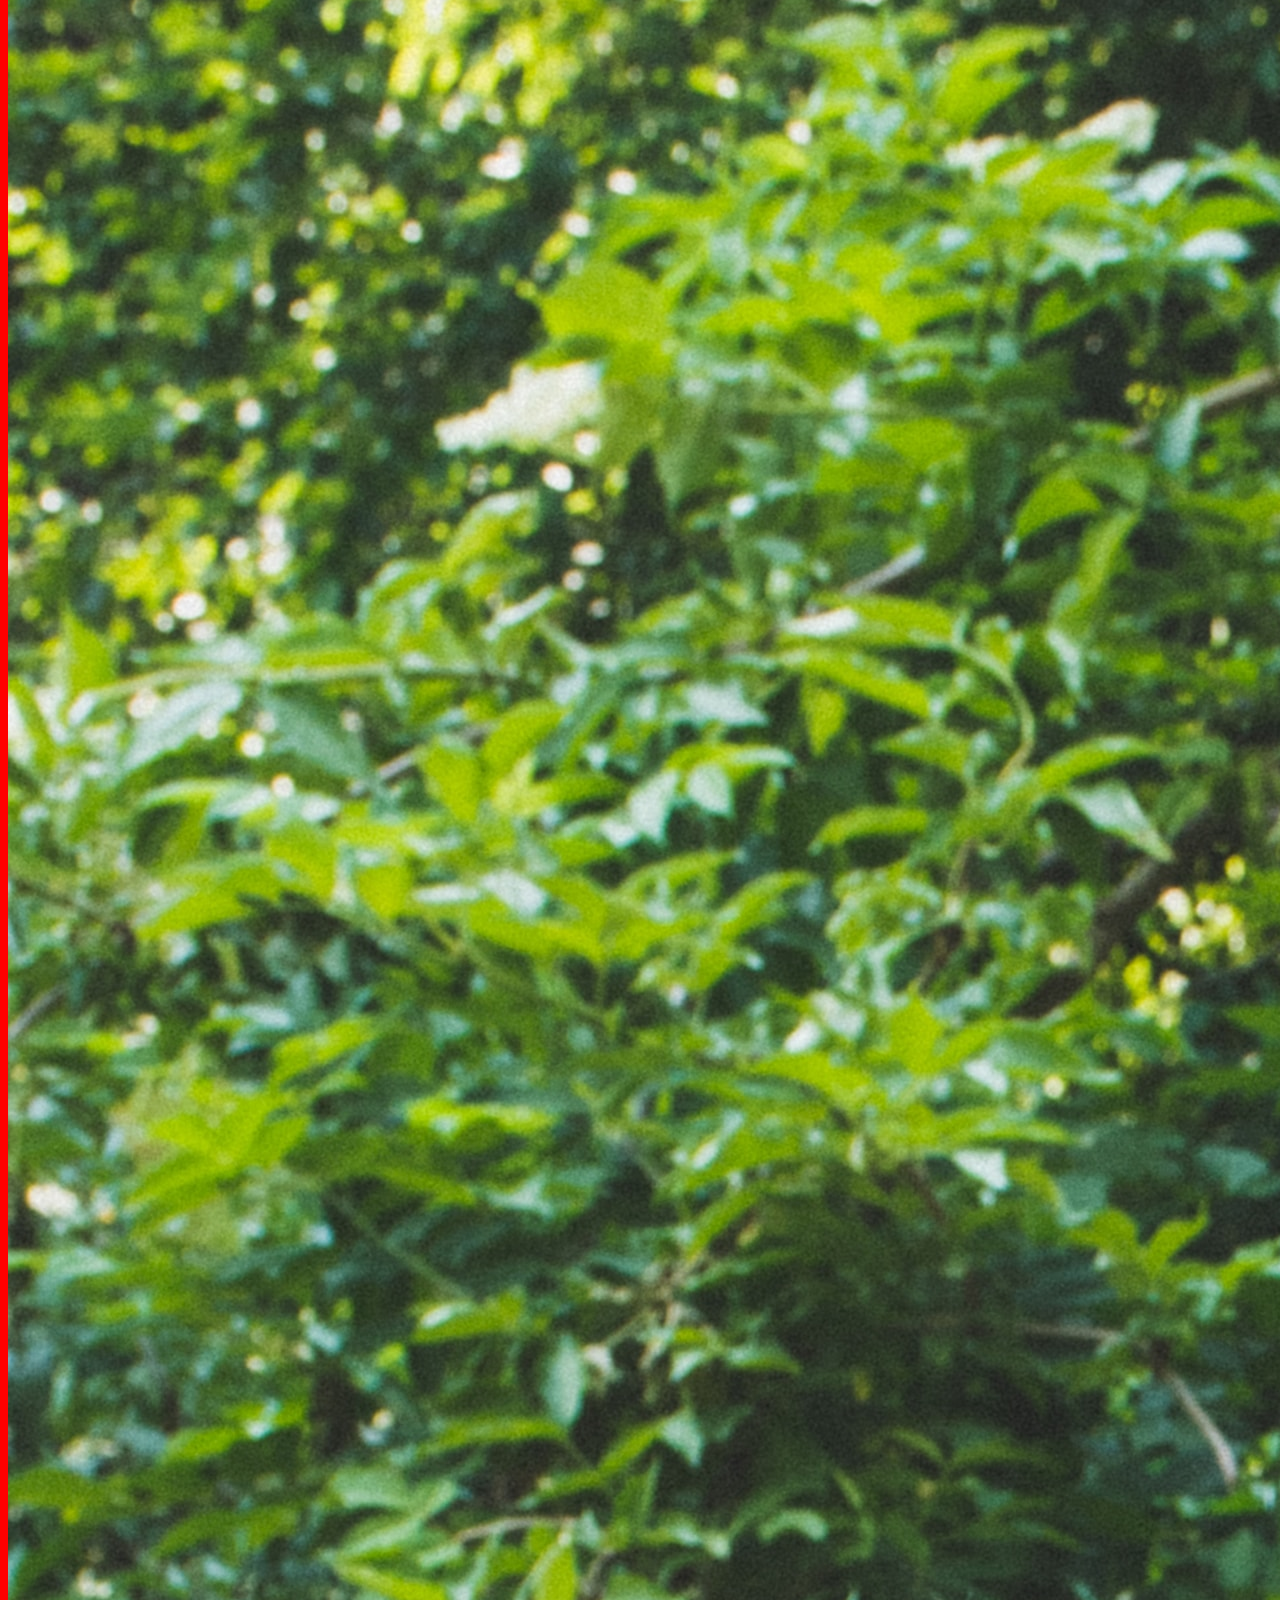
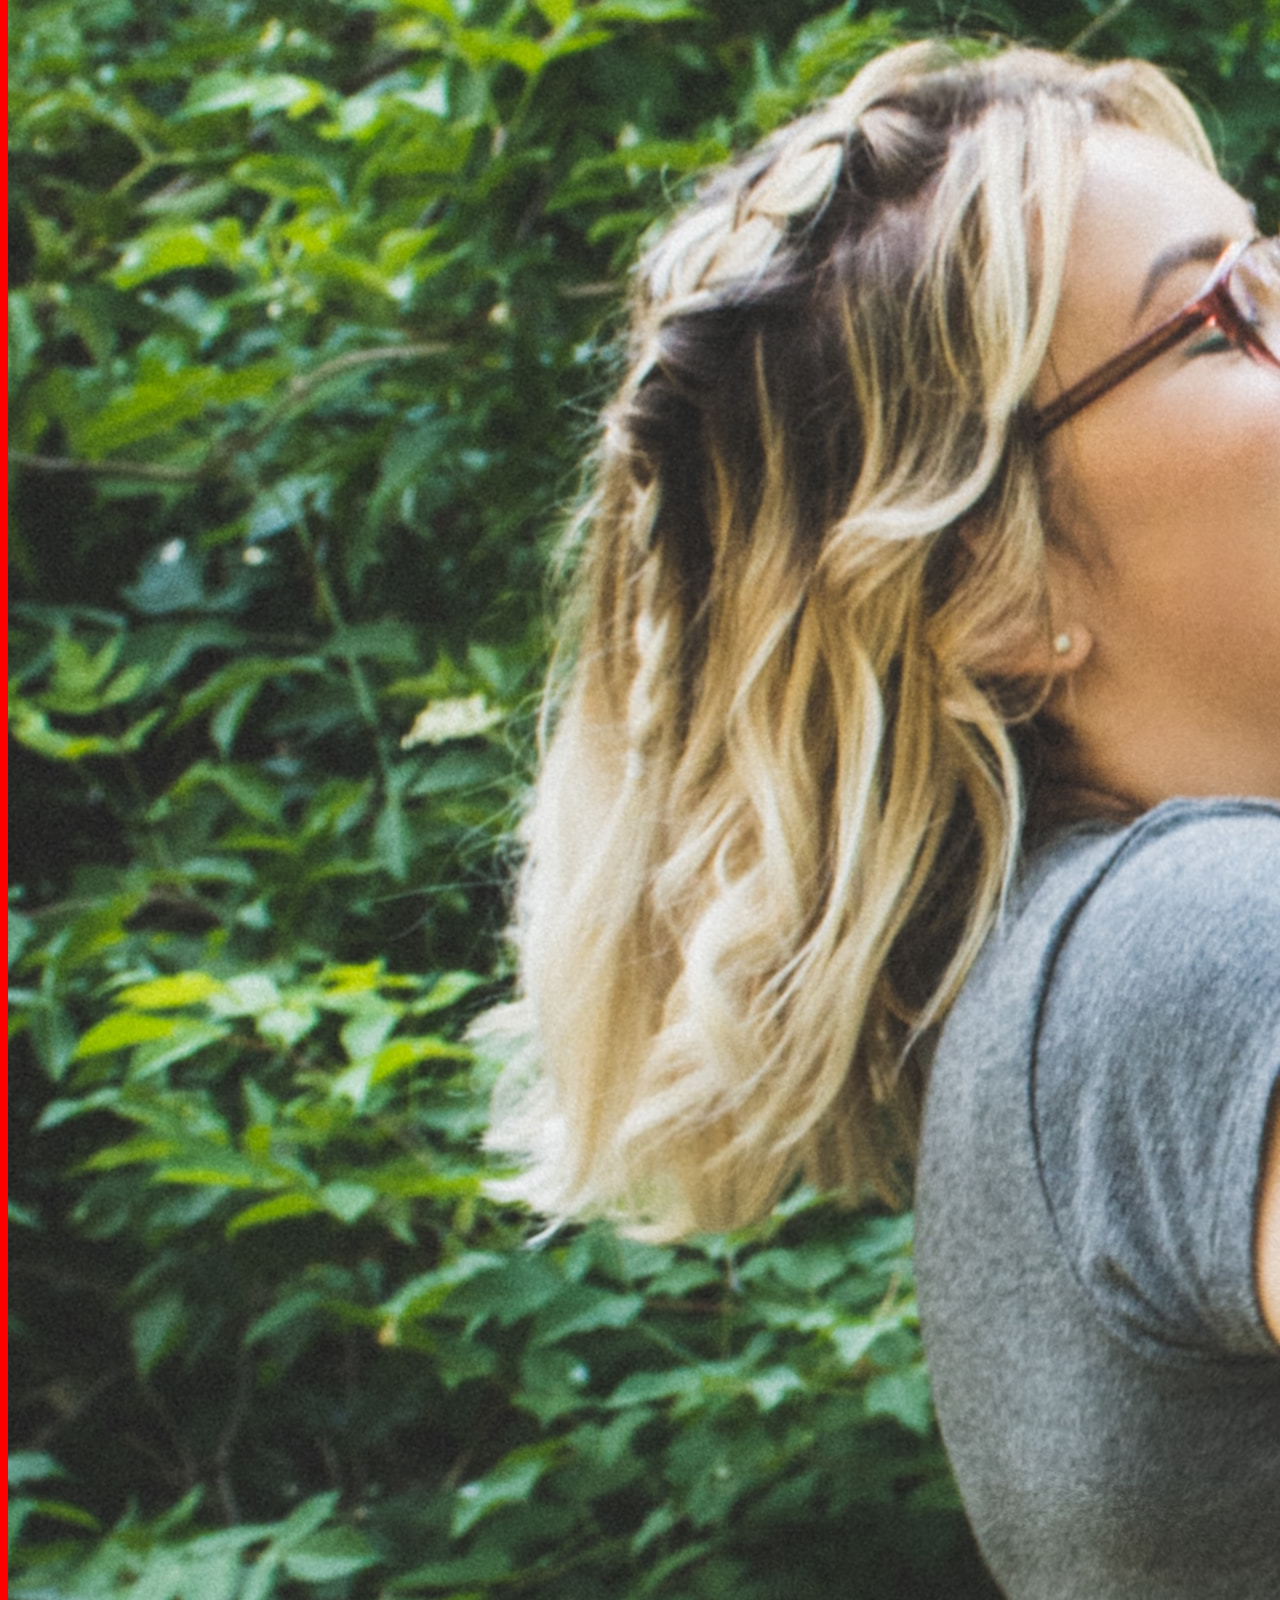
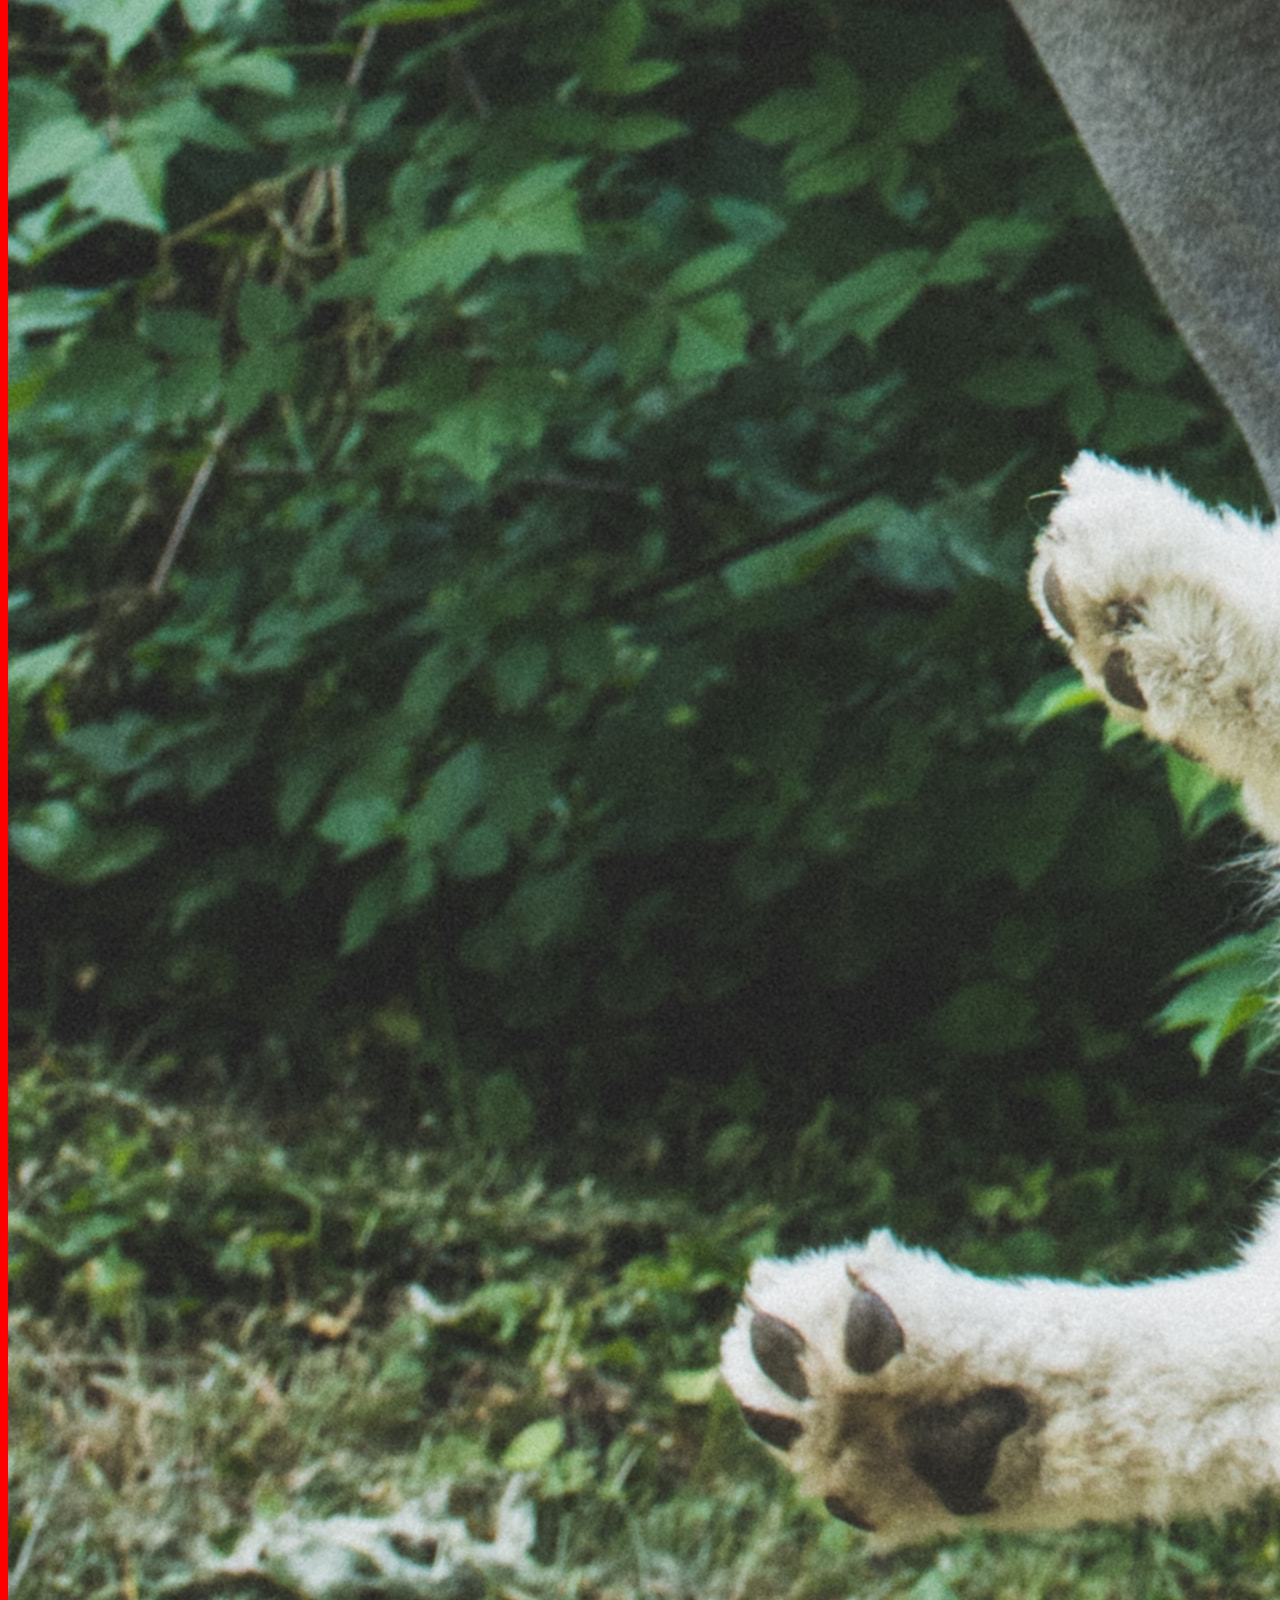
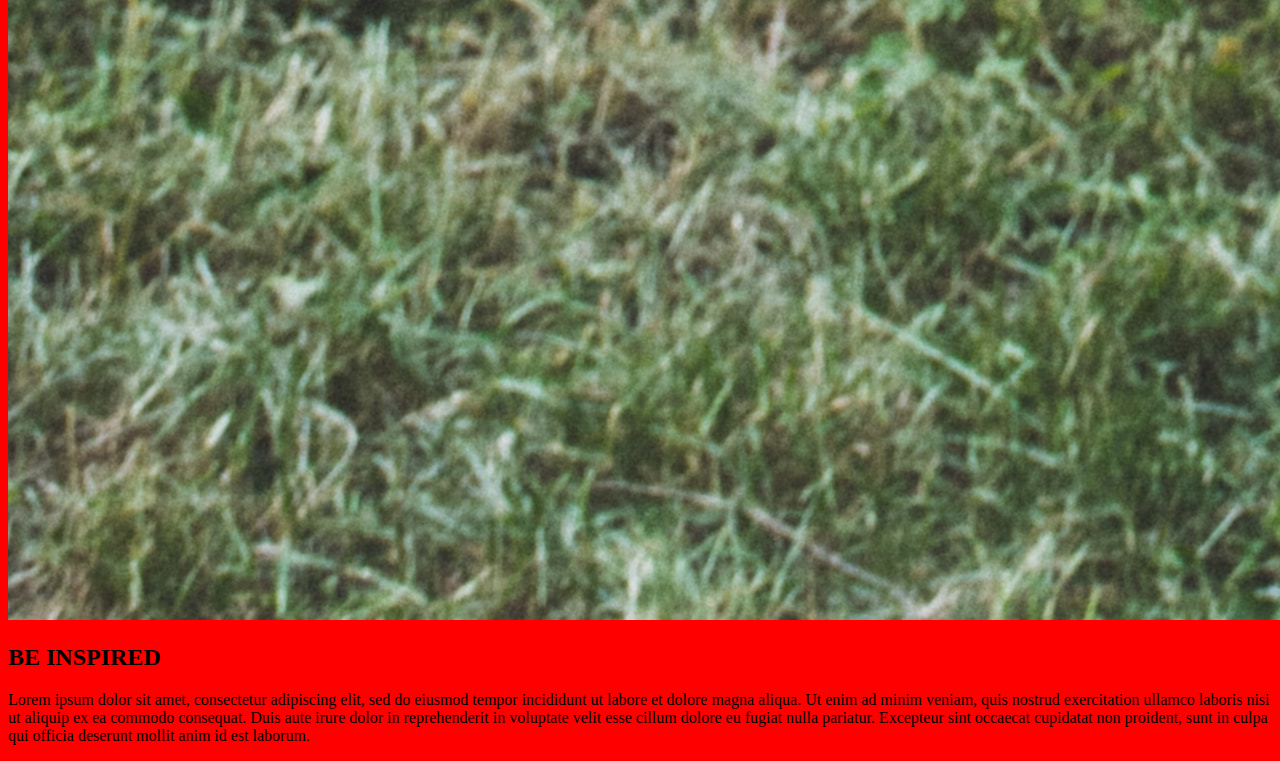
==== commit 99ed36c4: "CSS working" ====
--- a/index.less/index.html
+++ b/index.less/index.html
@@ -6,7 +6,7 @@
         <title>30 Before 30 - Marketing Page</title>
         <meta charset="utf-8" />
         <meta name="viewport" content="width=device-width, initial-scale=1, user-scalable=no" />
-        <link rel="stylesheet" href="assets/css/main.css" />
+        <link rel="stylesheet" href="index.css" />
         <noscript><link rel="stylesheet" href="assets/css/noscript.css" /></noscript>
     </head>
 
--- a/index.less/index.css
+++ b/index.less/index.css
@@ -0,0 +1,6 @@
+
+body {
+    background: red;
+}
+
+
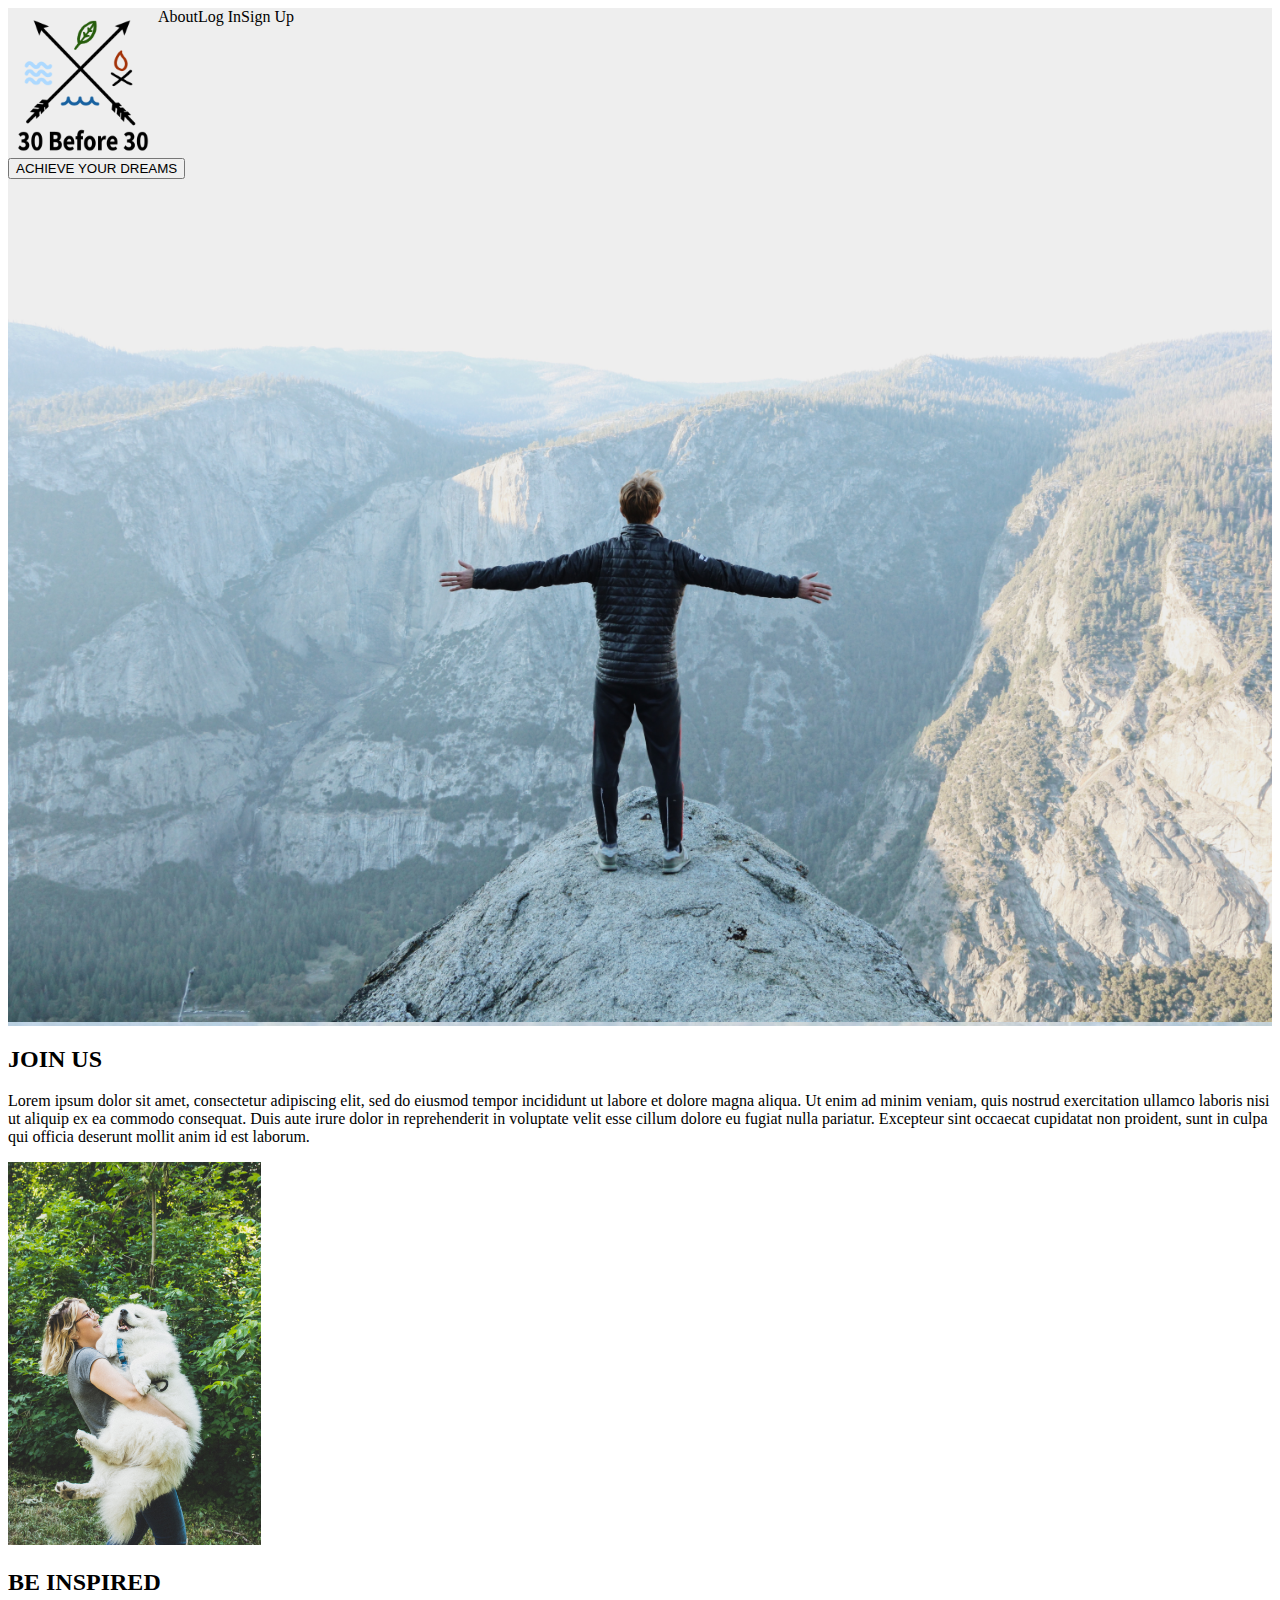
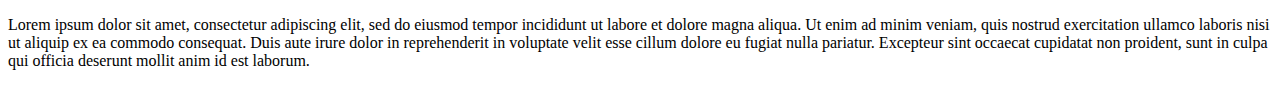
==== commit 577b8d32: "start CSS markup" ====
--- a/index.less/index.html
+++ b/index.less/index.html
@@ -10,28 +10,19 @@
         <noscript><link rel="stylesheet" href="assets/css/noscript.css" /></noscript>
     </head>
 
-    <!-- this is the top section of my page. I wanted it to layout evenly across the top of the page to show the logo and the nav bar -->
+    <!-- this is the top section of my page. I wanted it to layout evenly across the top of the page to show the logo and the nav bar. Also have the img be the backghround with the elements on top and the button that links to the Fron End page in the middle of the img -->
     <body> 
         <div class='across-top'>
             <nav>
                 <img class='logo' src='img/arrows.png' alt='30 before 30 logo'>
                 <a href='#'>About</a>
                 <a href='#'>Log In</a>
-                <button>Sign Up</button>
+                <a href='#'>Sign Up</a>
             </nav>
+                <button>ACHIEVE YOUR DREAMS</button>
+                <img class='top-background' src='img/manonmountain.jpg' alt='man on top of mountain'>
         </div>    
-
-
-
-    <!-- I am trying to make this a background img so that I can display the button that will link to the Front End work on top of the img. -->
-        <header>
-            <div class='img-and-button'>
-                <img class='top-background' src='img/manonmountain.jpg' alt='man on top of mountain'>
-
-                <button>ACHIEVE YOUR DREAMS</button>
-            </div>
-        </header> 
-
+        
 
 
 
@@ -60,7 +51,7 @@
     <!-- bottom of the page. I would like to share someones personal story about how they used our app and how it impacted their life personally -->
         <footer>
             <div class='share-someones-story'> 
-                <img class='personal-story' src='img/bigdog.jpg' alt='girl carrying big white dog'> 
+                <img class='bot-img' src='img/bigdog.jpg' alt='girl carrying big white dog'> 
 
                 <h2>BE INSPIRED</h2>
                 <p>Lorem ipsum dolor sit amet, consectetur adipiscing elit, sed do eiusmod tempor incididunt ut labore et dolore magna aliqua. Ut enim ad minim veniam, quis nostrud exercitation ullamco laboris nisi ut aliquip ex ea commodo consequat. Duis aute irure dolor in reprehenderit in voluptate velit esse cillum dolore eu fugiat nulla pariatur. Excepteur sint occaecat cupidatat non proident, sunt in culpa qui officia deserunt mollit anim id est laborum.</p>
--- a/index.less/index.css
+++ b/index.less/index.css
@@ -1,6 +1,28 @@
 
-body {
-    background: red;
+.logo {
+    max-width: 150px;
 }
 
+.top-background {
+    max-width: 100%;
+    width: 100%;
+}
 
+.bot-img {
+    max-width: 20%;
+    max-height: 400px;
+}
+
+.across-top {
+    background-image: url(img/manonmountain.jpg);
+}
+ 
+nav {
+  display: flex;
+}
+
+nav a {
+    text-decoration: none;
+    color: black;
+    justify-content: space-between;
+}